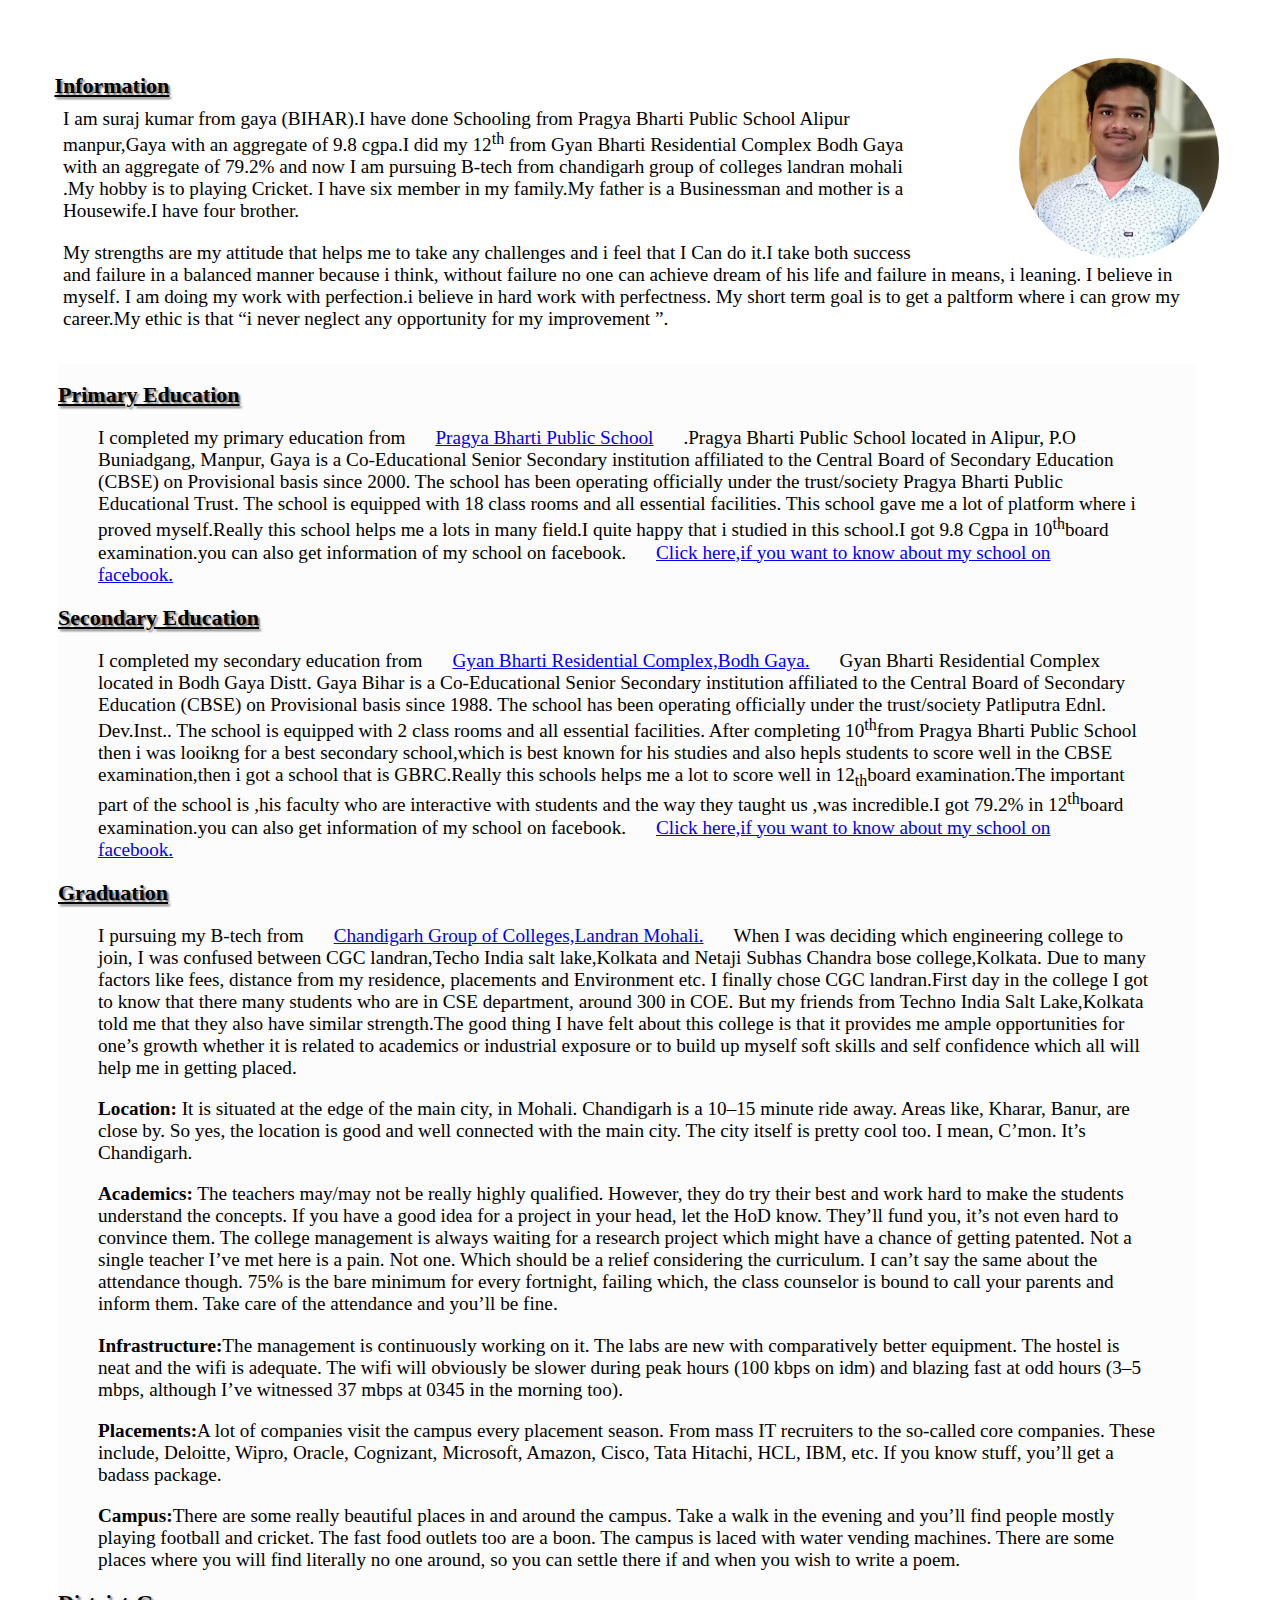
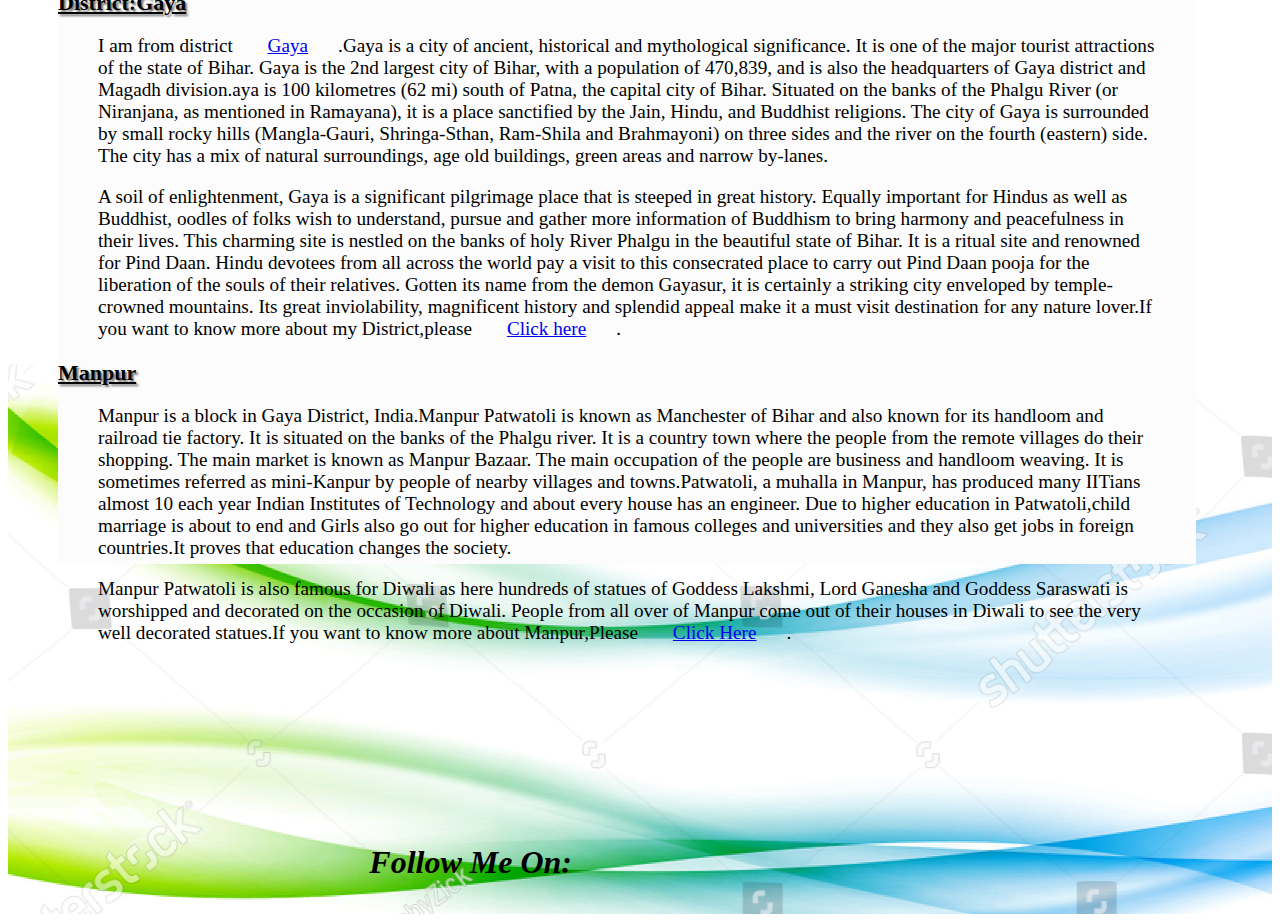
==== About_me/About_me.html @ b501c5bb "lauda lassan" ====
<!DOCTYPE html>
<html>
<head>
	<title>About_Me</title>
	<meta name="viewport" content="width=device-width, initial-sacle=1.0">
	<link rel="stylesheet" href="https://use.fontawesome.com/releases/v5.2.0/css/all.css" integrity="sha384-hWVjflwFxL6sNzntih27bfxkr27PmbbK/iSvJ+a4+0owXq79v+lsFkW54bOGbiDQ" crossorigin="anonymous">
	<link rel="stylesheet" type="text/css" href="style.css">
		
</head>
<body>
	<div id="img"> <img src="../suraj.jpg"></div>
	<div id="main">
        <h2><u>Information</u></h2></div>
	<div id="paragraph">
		<blockquote>
	     I am suraj kumar from gaya (BIHAR).I have done Schooling from Pragya Bharti Public School Alipur  manpur,Gaya with an aggregate of 9.8 cgpa.I did my 12<sup>th</sup> from Gyan Bharti Residential Complex Bodh Gaya with an aggregate of 79.2% and now I am pursuing B-tech from chandigarh group of colleges landran mohali .My hobby is to playing Cricket. I have six member in my family.My father is a Businessman and mother is a Housewife.I have four brother.</blockquote>
     <blockquote>
         My strengths are my attitude that helps me to take any challenges and i feel that I Can do it.I take both success and failure in a balanced manner because i think, without failure no one can achieve dream of his life and failure in means, i leaning. I believe in myself. I am doing my work with perfection.i believe in hard work with perfectness. My short term goal is to get a paltform 
     	where i can grow my career.My ethic is that <q>i never neglect any opportunity for my improvement   </q>.
     </blockquote>
     	</div>
        <div id="content">
        <h2><u>Primary Education</u></h2>
        <blockquote>
            I completed my primary education from<a href="http://pragyabhartipschool.com/">Pragya Bharti Public School</a>.Pragya Bharti Public School located in Alipur, P.O Buniadgang, Manpur, Gaya is a Co-Educational Senior Secondary institution affiliated to the Central Board of Secondary Education (CBSE) on Provisional basis since 2000. The school has been operating officially under the trust/society Pragya Bharti Public Educational Trust. The school is equipped with 18 class rooms and all essential facilities. This school gave me a lot of platform where i proved myself.Really this school helps me a lots in many field.I quite happy that i studied in this school.I got 9.8 Cgpa in 10<sup>th</sup>board examination.you can also get information of my school on facebook.<a href="https://www.facebook.com/pbps2001/">Click here,if you want to know about my school on facebook.</a> 
        </blockquote>
        <h2><u>Secondary Education</u></h2>
        <blockquote>
            I completed my secondary education from<a href="http://www.gyanbhartibodhgaya.com/">Gyan Bharti Residential Complex,Bodh Gaya.</a>Gyan Bharti Residential Complex located in Bodh Gaya Distt. Gaya Bihar is a Co-Educational Senior Secondary institution affiliated to the Central Board of Secondary Education (CBSE) on Provisional basis since 1988. The school has been operating officially under the trust/society Patliputra Ednl. Dev.Inst.. The school is equipped with 2 class rooms and all essential facilities. After completing 10<sup>th</sup>from Pragya Bharti Public School then i was looikng for a best secondary school,which is best known for his studies and also hepls students to score well in the CBSE examination,then i got a school that is GBRC.Really this schools helps me a lot to score well in 12<sub>th</sub>board examination.The
            important part of the school is ,his faculty who are interactive with students and the way they taught us ,was incredible.I got 79.2% in 12<sup>th</sup>board examination.you can also get information of my school on facebook.<a href="https://www.facebook.com/pages/category/Residence/Gyan-Bharti-Residential-Complex-241128202578710/">Click here,if you want to know about my school on facebook.</a>     
        </blockquote>
        <h2><u>Graduation</u></h2>
        <blockquote>
        	I pursuing my B-tech from<a href="https://www.cgc.edu.in/">Chandigarh Group of Colleges,Landran Mohali.</a>When I was deciding which engineering college to join, I was confused between CGC landran,Techo India salt lake,Kolkata and Netaji Subhas Chandra bose college,Kolkata. Due to many factors like fees, distance from my residence, placements and Environment etc. I finally chose CGC landran.First day in the college I got to know that there many students who are in CSE department, around 300 in COE. But my friends from Techno India Salt Lake,Kolkata told me that they also have similar strength.The good thing I have felt about this college is that it provides me ample opportunities for one’s growth whether it is related to academics or industrial exposure or to build up myself soft skills and self confidence which all will help me in getting placed.
           </blockquote>
        <blockquote>
    <strong>Location:</strong> It is situated at the edge of the main city, in Mohali. Chandigarh is a 10–15 minute ride away. Areas like, Kharar, Banur, are close by. So yes, the location is good and well connected with the main city. The city itself is pretty cool too. I mean, C’mon. It’s Chandigarh.</blockquote>

<blockquote>
   <strong>Academics:</strong> The teachers may/may not be really highly qualified. However, they do try their best and work hard to make the students understand the concepts. If you have a good idea for a project in your head, let the HoD know. They’ll fund you, it’s not even hard to convince them. The college management is always waiting for a research project which might have a chance of getting patented. Not a single teacher I’ve met here is a pain. Not one. Which should be a relief considering the curriculum. I can’t say the same about the attendance though. 75% is the bare minimum for every fortnight, failing which, the class counselor is bound to call your parents and inform them. Take care of the attendance and you’ll be fine.   </blockquote>
<blockquote>
   <strong>Infrastructure:</strong>The management is continuously working on it. The labs are new with comparatively better equipment. The hostel is neat and the wifi is adequate. The wifi will obviously be slower during peak hours (100 kbps on idm) and blazing fast at odd hours (3–5 mbps, although I’ve witnessed 37 mbps at 0345 in the morning too).</blockquote>
<blockquote>
   <strong>Placements:</strong>A lot of companies visit the campus every placement season. From mass IT recruiters to the so-called core companies. These include, Deloitte, Wipro, Oracle, Cognizant, Microsoft, Amazon, Cisco, Tata Hitachi, HCL, IBM, etc. If you know stuff, you’ll get a badass package.</blockquote>
<blockquote>
   <strong>Campus:</strong>There are some really beautiful places in and around the campus. Take a walk in the evening and you’ll find people mostly playing football and cricket. The fast food outlets too are a boon. The campus is laced with water vending machines. There are some places where you will find literally no one around, so you can settle there if and when you wish to write a poem.
</blockquote>
<h2><u>District:Gaya</u></h2>
<blockquote>
	I am from district <a href="https://en.wikipedia.org/wiki/Gaya,_India">Gaya</a>.Gaya is a city of ancient, historical and mythological significance. It is one of the major tourist attractions of the state of Bihar. Gaya is the 2nd largest city of Bihar, with a population of 470,839, and is also the headquarters of Gaya district and Magadh division.aya is 100 kilometres (62 mi) south of Patna, the capital city of Bihar. Situated on the banks of the Phalgu River (or Niranjana, as mentioned in Ramayana), it is a place sanctified by the Jain, Hindu, and Buddhist religions. The city of Gaya is surrounded by small rocky hills (Mangla-Gauri, Shringa-Sthan, Ram-Shila and Brahmayoni) on three sides and the river on the fourth (eastern) side. The city has a mix of natural surroundings, age old buildings, green areas and narrow by-lanes.</blockquote>
   <blockquote>A soil of enlightenment, Gaya is a significant pilgrimage place that is steeped in great history. Equally important for Hindus as well as Buddhist, oodles of folks wish to understand, pursue and gather more information of Buddhism to bring harmony and peacefulness in their lives. This charming site is nestled on the banks of holy River Phalgu in the beautiful state of Bihar. It is a ritual site and renowned for Pind Daan. Hindu devotees from all across the world pay a visit to this consecrated place to carry out Pind Daan pooja for the liberation of the souls of their relatives. Gotten its name from the demon Gayasur, it is certainly a striking city enveloped by temple-crowned mountains. Its great inviolability, magnificent history and splendid appeal make it a must visit destination for any nature lover.If you want to know more about my District,please <a href="https://gaya.nic.in/forms/">Click here</a>. 
</blockquote>
<h2><u>Manpur</u></h2>
<blockquote>
	Manpur is a block in Gaya District, India.Manpur Patwatoli is known as Manchester of Bihar and also known for its handloom and railroad tie factory. It is situated on the banks of the Phalgu river. It is a country town where the people from the remote villages do their shopping. The main market is known as Manpur Bazaar. The main occupation of the people are business and handloom weaving. It is sometimes referred as mini-Kanpur by people of nearby villages and towns.Patwatoli, a muhalla in Manpur, has produced many IITians almost 10 each year Indian Institutes of Technology and about every house has an engineer. Due to higher education in Patwatoli,child marriage is about to end and Girls also go out for higher education in famous colleges and universities and they also get jobs in foreign countries.It proves that education changes the society.
</blockquote>
	<blockquote>
	 Manpur Patwatoli is also famous for Diwali as here hundreds of statues of Goddess Lakshmi, Lord Ganesha and Goddess Saraswati is worshipped and decorated on the occasion of Diwali. People from all over of Manpur come out of their houses in Diwali to see the very well decorated statues.If you want to know more about Manpur,Please 
	<a href="https://en.wikipedia.org/wiki/Manpur,_Bihar">Click Here</a>.
</blockquote>
         </div>
     	<div id=footer> 
     		<div class="click">
     	   		<i><b>Follow Me On:</b></i>
     		<a href="https://www.facebook.com/profile.php?id=100008768207787&ref=bookmarks"><i class="fab fa-facebook-square fa-2x"></i></a>
     		<a href="https://www.instagram.com/surajkr0404/"><i class="fab fa-instagram fa-2x"></i></a>
     		<a href="https://www.linkedin.com/in/suraj-kumar-54245816b/"><i class="fab fa-linkedin-in fa-2x"></i></a>
     		<a href="https://twitter.com/SurajKu86301911"><i class="fab fa-twitter fa-2x"></i></a>
     	</div>
     </div>


</body>
</html>
---- About_me/style.css ----
#img
{
  height: 200px;
  width: 200px;
  margin:50px 0px 0px 100px;
  width: 20%;
  float: right;
}
		img{
			width: 200px;
			height: 200px;
			border-radius: 100%;
         
       		}

     	#main

      {   
      	float: right;
      	width: 70%;
      	height: 100px;
      }
      #main h2
      {
      	padding: 20px;
      	margin:45px 0px 0px 0px;
      	 font-size: 22px;
	        text-shadow: 2px 2px 2px #727272;
      }
	
		#paragraph
		{  

			padding: 15px;
			font-size: 1.2em;
		
			}
			#content
			{
  				  height: 1800px;
   				margin-left: 50px;
  				float: left;
 				width: 90%;
 				 background-color: #fcfcfc;
 				 font-size: 1.2em;

			}

	    #content h2
         {
           
              font-size: 22px;
	        text-shadow: 2px 2px 2px #727272;
             }

			#footer
			{
		     background :url('../10.jpg') ;
				width: 100%;
				height: 550px;
				margin-top: 1600px;
                  
			}
			a{
				padding: 30px;
			}
			.click
			{
			  float: right;
			  margin:280px 460px 0px 0px;
			  padding-left: 20px;

			}
			.click a:hover 
			{
                   color: green;
                   transition: all 0.8s;
			    	text-decoration: underline;
			}
			.click i
			{
				font-size: 2em;
			}
@media only screen and (max-width: 1150px)
{
	#img
{
  height: 200px;
  width: 200px;
  margin:50px 0px 0px 80px;
  width: 20%;
  float: right;
}
		img{
			width: 200px;
			height: 200px;         
       		}

     	#main

      {   
      	float: right;
      	width: 65%;
      	height: 10px;
      }
      #main h2
      {
      	padding: 5px;
      	margin:5px 0px 0px 0px;
      	 font-size: 18px;
      }
	
		#paragraph
		{  

			padding: 18px;
			font-size: 1.2em;
		width: 92%;
			}
			#content
			{
  				  height: 1800px;
 				 font-size: 1.1em;

			}

	    #content h2
         {
           
              font-size: 16px;
             }

			#footer
			{
		     background :url('../10.jpg') ;
				width: 100%;
				height: 350px;
				margin-top: 1780px;
                  
			}
			a{
				padding: 15px;
			}
			.click
			{
			  float: right;
			  margin:280px 370px 0px 0px;
			  padding-left: 25px;

		}
		.click i
		{
			font-size: 1.2em;
		}

}
@media only screen and (max-width: 1024px)
{
	#img
{
  height: 180px;
  width: 180px;
  margin:50px 0px 0px 80px;
  width: 20%;
  float: right;
}
		img{
			width: 180px;
			height: 180px;         
       		}

     	#main

      {   
      	float: right;
      	width: 65%;
      	height: 10px;
      }
      #main h2
      {
      	padding: 5px;
      	margin:5px 0px 0px 0px;
      	 font-size: 18px;
      }
	
		#paragraph
		{  

			padding: 18px;
			font-size: 1.2em;
		width: 80%;
			}
			#content
			{
  				  height: 1800px;
 				 font-size: 1.1em;

			}

	    #content h2
         {
           
              font-size: 16px;
             }

			#footer
			{
		     background :url('../10.jpg') ;
				width: 100%;
				height: 400px;
				margin-top: 1780px;
                  
			}
			a{
				padding: 15px;
			}
			.click
			{
			  float: right;
			  margin:320px 350px 0px 0px;
			  padding-left: 25px;

		}
		.click i
		{
			font-size: 1.2em;
		}

}
@media only screen and (max-width: 900px)
{
	#img
{
  height: 160px;
  width: 160px;
  margin:50px 0px 0px 80px;
  width: 20%;
  float: right;
}
		img{
			width: 160px;
			height: 160px;         
       		}

     	#main

      {   
      	float: right;
      	width: 65%;
      	height: 10px;
      }
      #main h2
      {
      	padding: 5px;
      	margin:5px 0px 0px 0px;
      	 font-size: 18px;
      }
	
		#paragraph
		{  

			padding: 18px;
			font-size: 1.2em;
		width: 80%;
			}
			#content
			{
  				  height: 2000px;
 				 font-size: 1.1em;

			}

	    #content h2
         {
           
              font-size: 16px;
             }

			#footer
			{
		     background :url('../10.jpg') ;
				width: 100%;
				height: 400px;
				margin-top: 2000px;
                  
			}
			a{
				padding: 15px;
			}
			.click
			{
			  float: right;
			  margin:350px 300px 0px 0px;
			  padding-left: 25px;

		}
		.click i
		{
			font-size: 1.2em;
		}
	}

@media only screen and (max-width: 800px)
{
	#img
{
  height: 150px;
  width: 150px;
  margin:50px 0px 0px 80px;
  width: 20%;
  float: right;
}
		img{
			width: 150px;
			height: 150px;         
       		}

     	#main

      {   
      	float: right;
      	width: 65%;
      	height: 10px;
      }
      #main h2
      {
      	padding: 5px;
      	margin:5px 0px 0px 0px;
      	 font-size: 18px;
      }
	
		#paragraph
		{  

			padding: 18px;
			font-size: 1.2em;
		width: 80%;
			}
			#content
			{
  				  height: 1800px;
 				 font-size: 1.1em;

			}

	    #content h2
         {
           
              font-size: 16px;
             }

			#footer
			{
		     background :url('../10.jpg') ;
				width: 100%;
				height: 500px;
				margin-top: 2300px;
                  
			}
			a{
				padding: 15px;
			}
			.click
			{
			  float: right;
			  margin:350px 300px 0px 0px;
			  padding-left: 25px;

		}
		.click i
		{
			font-size: 1.2em;
		}

}
@media only screen and (max-width: 600px)
{
	#img
{
  height: 80px;
  width: 80px;
  margin:40px 0px 0px 100px;
  width: 20%;
  float: right;
}
		img{
			width: 80px;
			height: 80px;
	       		}

     	#main

      {   
      	float: right;
      	width: 50%;
      	height: 10px;
      }
      #main h2
      {
      	padding: 2px;
      	margin:1px 0px 0px 0px;
      	 font-size: 16px;
      }
	
		#paragraph
		{  

			padding: 5px;
			font-size: 16px;
			width: 80%;
		
			}
			#content
			{
  				  height: 1800px;
 				 font-size: 1em;

			}

	    #content h2
         {
           
              font-size: 16px;
             }

			#footer
			{
		     background :url('../10.jpg') ;
				width: 100%;
				height: 220px;
				margin-top: 4250px;
                  
			}
			a{
				padding: 10px;
			}
			.click
			{
			  float: right;
			  margin:180px 60px 0px 0px;
			  padding-left: 10px;

			}
			.click i
			{
				font-size: 1em;
			}
}
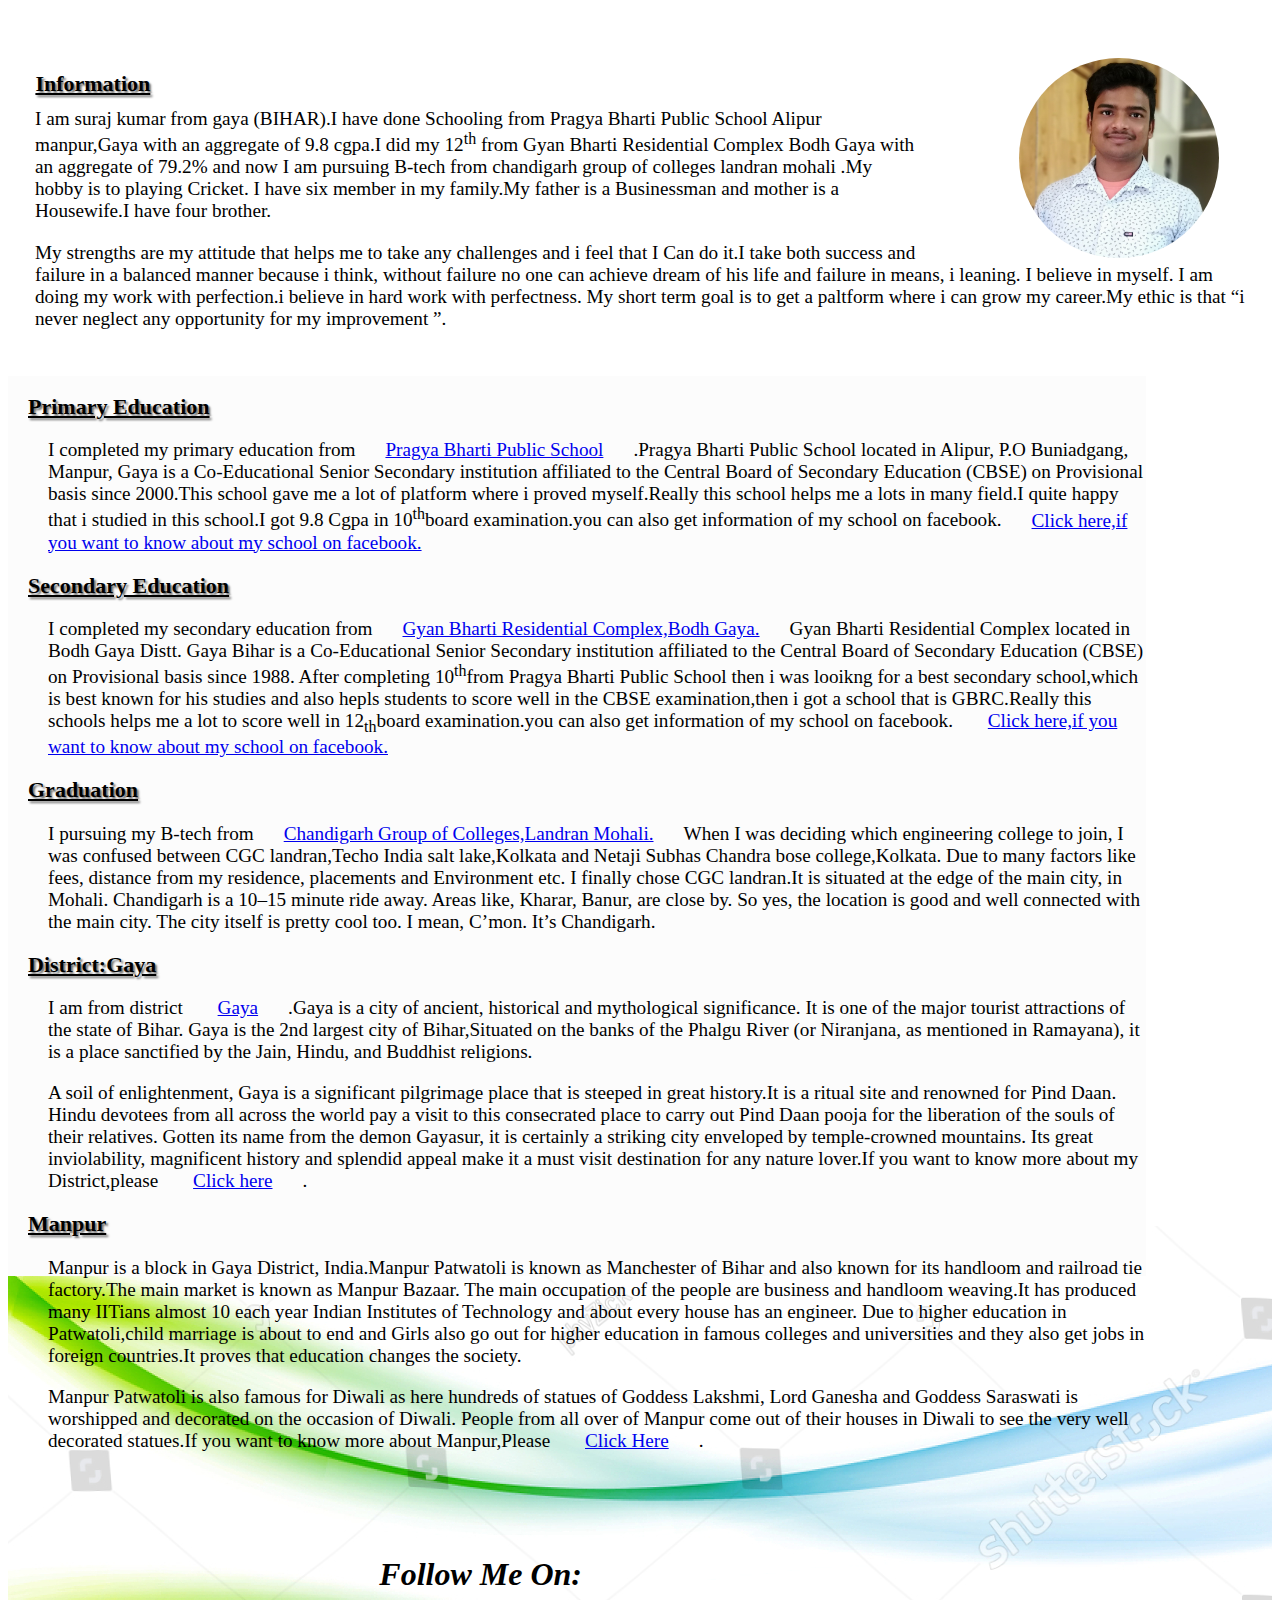
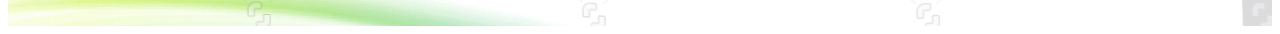
==== commit b30e2e61: "again change" ====
--- a/About_me/About_me.html
+++ b/About_me/About_me.html
@@ -12,52 +12,41 @@
 	<div id="main">
         <h2><u>Information</u></h2></div>
 	<div id="paragraph">
-		<blockquote>
-	     I am suraj kumar from gaya (BIHAR).I have done Schooling from Pragya Bharti Public School Alipur  manpur,Gaya with an aggregate of 9.8 cgpa.I did my 12<sup>th</sup> from Gyan Bharti Residential Complex Bodh Gaya with an aggregate of 79.2% and now I am pursuing B-tech from chandigarh group of colleges landran mohali .My hobby is to playing Cricket. I have six member in my family.My father is a Businessman and mother is a Housewife.I have four brother.</blockquote>
-     <blockquote>
+		<p>
+	     I am suraj kumar from gaya (BIHAR).I have done Schooling from Pragya Bharti Public School Alipur  manpur,Gaya with an aggregate of 9.8 cgpa.I did my 12<sup>th</sup> from Gyan Bharti Residential Complex Bodh Gaya with an aggregate of 79.2% and now I am pursuing B-tech from chandigarh group of colleges landran mohali .My hobby is to playing Cricket. I have six member in my family.My father is a Businessman and mother is a Housewife.I have four brother.</p>
+     <p>
          My strengths are my attitude that helps me to take any challenges and i feel that I Can do it.I take both success and failure in a balanced manner because i think, without failure no one can achieve dream of his life and failure in means, i leaning. I believe in myself. I am doing my work with perfection.i believe in hard work with perfectness. My short term goal is to get a paltform 
      	where i can grow my career.My ethic is that <q>i never neglect any opportunity for my improvement   </q>.
-     </blockquote>
+     </p>
      	</div>
         <div id="content">
         <h2><u>Primary Education</u></h2>
-        <blockquote>
-            I completed my primary education from<a href="http://pragyabhartipschool.com/">Pragya Bharti Public School</a>.Pragya Bharti Public School located in Alipur, P.O Buniadgang, Manpur, Gaya is a Co-Educational Senior Secondary institution affiliated to the Central Board of Secondary Education (CBSE) on Provisional basis since 2000. The school has been operating officially under the trust/society Pragya Bharti Public Educational Trust. The school is equipped with 18 class rooms and all essential facilities. This school gave me a lot of platform where i proved myself.Really this school helps me a lots in many field.I quite happy that i studied in this school.I got 9.8 Cgpa in 10<sup>th</sup>board examination.you can also get information of my school on facebook.<a href="https://www.facebook.com/pbps2001/">Click here,if you want to know about my school on facebook.</a> 
-        </blockquote>
+        <p>
+            I completed my primary education from<a href="http://pragyabhartipschool.com/">Pragya Bharti Public School</a>.Pragya Bharti Public School located in Alipur, P.O Buniadgang, Manpur, Gaya is a Co-Educational Senior Secondary institution affiliated to the Central Board of Secondary Education (CBSE) on Provisional basis since 2000.This school gave me a lot of platform where i proved myself.Really this school helps me a lots in many field.I quite happy that i studied in this school.I got 9.8 Cgpa in 10<sup>th</sup>board examination.you can also get information of my school on facebook.<a href="https://www.facebook.com/pbps2001/">Click here,if you want to know about my school on facebook.</a> 
+        </p>
         <h2><u>Secondary Education</u></h2>
-        <blockquote>
-            I completed my secondary education from<a href="http://www.gyanbhartibodhgaya.com/">Gyan Bharti Residential Complex,Bodh Gaya.</a>Gyan Bharti Residential Complex located in Bodh Gaya Distt. Gaya Bihar is a Co-Educational Senior Secondary institution affiliated to the Central Board of Secondary Education (CBSE) on Provisional basis since 1988. The school has been operating officially under the trust/society Patliputra Ednl. Dev.Inst.. The school is equipped with 2 class rooms and all essential facilities. After completing 10<sup>th</sup>from Pragya Bharti Public School then i was looikng for a best secondary school,which is best known for his studies and also hepls students to score well in the CBSE examination,then i got a school that is GBRC.Really this schools helps me a lot to score well in 12<sub>th</sub>board examination.The
-            important part of the school is ,his faculty who are interactive with students and the way they taught us ,was incredible.I got 79.2% in 12<sup>th</sup>board examination.you can also get information of my school on facebook.<a href="https://www.facebook.com/pages/category/Residence/Gyan-Bharti-Residential-Complex-241128202578710/">Click here,if you want to know about my school on facebook.</a>     
-        </blockquote>
+        <p>
+            I completed my secondary education from<a href="http://www.gyanbhartibodhgaya.com/">Gyan Bharti Residential Complex,Bodh Gaya.</a>Gyan Bharti Residential Complex located in Bodh Gaya Distt. Gaya Bihar is a Co-Educational Senior Secondary institution affiliated to the Central Board of Secondary Education (CBSE) on Provisional basis since 1988. After completing 10<sup>th</sup>from Pragya Bharti Public School then i was looikng for a best secondary school,which is best known for his studies and also hepls students to score well in the CBSE examination,then i got a school that is GBRC.Really this schools helps me a lot to score well in 12<sub>th</sub>board examination.you can also get information of my school on facebook.
+<a href="https://www.facebook.com/pages/category/Residence/Gyan-Bharti-Residential-Complex-241128202578710/">Click here,if you want to know about my school on facebook.</a>     
+        </p>
         <h2><u>Graduation</u></h2>
-        <blockquote>
-        	I pursuing my B-tech from<a href="https://www.cgc.edu.in/">Chandigarh Group of Colleges,Landran Mohali.</a>When I was deciding which engineering college to join, I was confused between CGC landran,Techo India salt lake,Kolkata and Netaji Subhas Chandra bose college,Kolkata. Due to many factors like fees, distance from my residence, placements and Environment etc. I finally chose CGC landran.First day in the college I got to know that there many students who are in CSE department, around 300 in COE. But my friends from Techno India Salt Lake,Kolkata told me that they also have similar strength.The good thing I have felt about this college is that it provides me ample opportunities for one’s growth whether it is related to academics or industrial exposure or to build up myself soft skills and self confidence which all will help me in getting placed.
-           </blockquote>
-        <blockquote>
-    <strong>Location:</strong> It is situated at the edge of the main city, in Mohali. Chandigarh is a 10–15 minute ride away. Areas like, Kharar, Banur, are close by. So yes, the location is good and well connected with the main city. The city itself is pretty cool too. I mean, C’mon. It’s Chandigarh.</blockquote>
-
-<blockquote>
-   <strong>Academics:</strong> The teachers may/may not be really highly qualified. However, they do try their best and work hard to make the students understand the concepts. If you have a good idea for a project in your head, let the HoD know. They’ll fund you, it’s not even hard to convince them. The college management is always waiting for a research project which might have a chance of getting patented. Not a single teacher I’ve met here is a pain. Not one. Which should be a relief considering the curriculum. I can’t say the same about the attendance though. 75% is the bare minimum for every fortnight, failing which, the class counselor is bound to call your parents and inform them. Take care of the attendance and you’ll be fine.   </blockquote>
-<blockquote>
-   <strong>Infrastructure:</strong>The management is continuously working on it. The labs are new with comparatively better equipment. The hostel is neat and the wifi is adequate. The wifi will obviously be slower during peak hours (100 kbps on idm) and blazing fast at odd hours (3–5 mbps, although I’ve witnessed 37 mbps at 0345 in the morning too).</blockquote>
-<blockquote>
-   <strong>Placements:</strong>A lot of companies visit the campus every placement season. From mass IT recruiters to the so-called core companies. These include, Deloitte, Wipro, Oracle, Cognizant, Microsoft, Amazon, Cisco, Tata Hitachi, HCL, IBM, etc. If you know stuff, you’ll get a badass package.</blockquote>
-<blockquote>
-   <strong>Campus:</strong>There are some really beautiful places in and around the campus. Take a walk in the evening and you’ll find people mostly playing football and cricket. The fast food outlets too are a boon. The campus is laced with water vending machines. There are some places where you will find literally no one around, so you can settle there if and when you wish to write a poem.
-</blockquote>
+        <p>
+        	I pursuing my B-tech from<a href="https://www.cgc.edu.in/">Chandigarh Group of Colleges,Landran Mohali.</a>When I was deciding which engineering college to join, I was confused between CGC landran,Techo India salt lake,Kolkata and Netaji Subhas Chandra bose college,Kolkata. Due to many factors like fees, distance from my residence, placements and Environment etc. I finally chose CGC landran.It is situated at the edge of the main city, in Mohali. Chandigarh is a 10–15 minute ride away. Areas like, Kharar, Banur, are close by. So yes, the location is good and well connected with the main city. The city itself is pretty cool too. I mean, C’mon. It’s Chandigarh.</p>  
 <h2><u>District:Gaya</u></h2>
-<blockquote>
-	I am from district <a href="https://en.wikipedia.org/wiki/Gaya,_India">Gaya</a>.Gaya is a city of ancient, historical and mythological significance. It is one of the major tourist attractions of the state of Bihar. Gaya is the 2nd largest city of Bihar, with a population of 470,839, and is also the headquarters of Gaya district and Magadh division.aya is 100 kilometres (62 mi) south of Patna, the capital city of Bihar. Situated on the banks of the Phalgu River (or Niranjana, as mentioned in Ramayana), it is a place sanctified by the Jain, Hindu, and Buddhist religions. The city of Gaya is surrounded by small rocky hills (Mangla-Gauri, Shringa-Sthan, Ram-Shila and Brahmayoni) on three sides and the river on the fourth (eastern) side. The city has a mix of natural surroundings, age old buildings, green areas and narrow by-lanes.</blockquote>
-   <blockquote>A soil of enlightenment, Gaya is a significant pilgrimage place that is steeped in great history. Equally important for Hindus as well as Buddhist, oodles of folks wish to understand, pursue and gather more information of Buddhism to bring harmony and peacefulness in their lives. This charming site is nestled on the banks of holy River Phalgu in the beautiful state of Bihar. It is a ritual site and renowned for Pind Daan. Hindu devotees from all across the world pay a visit to this consecrated place to carry out Pind Daan pooja for the liberation of the souls of their relatives. Gotten its name from the demon Gayasur, it is certainly a striking city enveloped by temple-crowned mountains. Its great inviolability, magnificent history and splendid appeal make it a must visit destination for any nature lover.If you want to know more about my District,please <a href="https://gaya.nic.in/forms/">Click here</a>. 
-</blockquote>
+<p>
+	I am from district <a href="https://en.wikipedia.org/wiki/Gaya,_India">Gaya</a>.Gaya is a city of ancient, historical and mythological significance. It is one of the major tourist attractions of the state of Bihar. Gaya is the 2nd largest city of Bihar,Situated on the banks of the Phalgu River (or Niranjana, as mentioned in Ramayana), it is a place sanctified by the Jain, Hindu, and Buddhist religions.
+ </p>
+   <p>
+    A soil of enlightenment, Gaya is a significant pilgrimage place that is steeped in great history.It is a ritual site and renowned for Pind Daan. Hindu devotees from all across the world pay a visit to this consecrated place to carry out Pind Daan pooja for the liberation of the souls of their relatives. Gotten its name from the demon Gayasur, it is certainly a striking city enveloped by temple-crowned mountains. Its great inviolability, magnificent history and splendid appeal make it a must visit destination for any nature lover.If you want to know more about my District,please <a href="https://gaya.nic.in/forms/">Click here</a>. 
+</p>
 <h2><u>Manpur</u></h2>
-<blockquote>
-	Manpur is a block in Gaya District, India.Manpur Patwatoli is known as Manchester of Bihar and also known for its handloom and railroad tie factory. It is situated on the banks of the Phalgu river. It is a country town where the people from the remote villages do their shopping. The main market is known as Manpur Bazaar. The main occupation of the people are business and handloom weaving. It is sometimes referred as mini-Kanpur by people of nearby villages and towns.Patwatoli, a muhalla in Manpur, has produced many IITians almost 10 each year Indian Institutes of Technology and about every house has an engineer. Due to higher education in Patwatoli,child marriage is about to end and Girls also go out for higher education in famous colleges and universities and they also get jobs in foreign countries.It proves that education changes the society.
-</blockquote>
-	<blockquote>
+<p>
+	Manpur is a block in Gaya District, India.Manpur Patwatoli is known as Manchester of Bihar and also known for its handloom and railroad tie factory.The main market is known as Manpur Bazaar. The main occupation of the people are business and handloom weaving.It has produced many IITians almost 10 each year Indian Institutes of Technology and about every house has an engineer. Due to higher education in Patwatoli,child marriage is about to end and Girls also go out for higher education in famous colleges and universities and they also get jobs in foreign countries.It proves that education changes the society.
+</p>
+	<p>
 	 Manpur Patwatoli is also famous for Diwali as here hundreds of statues of Goddess Lakshmi, Lord Ganesha and Goddess Saraswati is worshipped and decorated on the occasion of Diwali. People from all over of Manpur come out of their houses in Diwali to see the very well decorated statues.If you want to know more about Manpur,Please 
 	<a href="https://en.wikipedia.org/wiki/Manpur,_Bihar">Click Here</a>.
-</blockquote>
+</p>
          </div>
      	<div id=footer> 
      		<div class="click">
--- a/About_me/style.css
+++ b/About_me/style.css
@@ -13,8 +13,7 @@
          
        		}
 
-     	#main
-
+    #main
       {   
       	float: right;
       	width: 70%;
@@ -22,23 +21,22 @@
       }
       #main h2
       {
-      	padding: 20px;
-      	margin:45px 0px 0px 0px;
-      	 font-size: 22px;
-	        text-shadow: 2px 2px 2px #727272;
-      }
-	
-		#paragraph
-		{  
-
-			padding: 15px;
-			font-size: 1.2em;
-		
-			}
-			#content
-			{
-  				  height: 1800px;
-   				margin-left: 50px;
+      	padding: 1px;
+      	margin:62px 0px 0px 0px;
+      	font-size: 22px;
+	    text-shadow: 2px 2px 2px #727272;
+      }
+	
+		#paragraph
+		{  
+
+			padding: 27px;
+			font-size: 1.2em;	
+			}
+
+			#content
+			{
+  				  height: 900px;
   				float: left;
  				width: 90%;
  				 background-color: #fcfcfc;
@@ -48,17 +46,20 @@
 
 	    #content h2
          {
-           
+              margin-left: 20px;
               font-size: 22px;
 	        text-shadow: 2px 2px 2px #727272;
              }
-
-			#footer
-			{
-		     background :url('../10.jpg') ;
-				width: 100%;
-				height: 550px;
-				margin-top: 1600px;
+              #content p
+              {
+               margin-left: 40px;
+              }
+			#footer
+			{
+		     background :url('../10.jpg') ;
+				width: 100%;
+				height: 400px;
+				margin-top: 850px;
                   
 			}
 			a{
@@ -67,7 +68,7 @@
 			.click
 			{
 			  float: right;
-			  margin:280px 460px 0px 0px;
+			  margin:280px 450px 0px 0px;
 			  padding-left: 20px;
 
 			}
@@ -119,23 +120,26 @@
 			}
 			#content
 			{
-  				  height: 1800px;
+  				  height: 900px;
  				 font-size: 1.1em;
 
 			}
 
 	    #content h2
          {
-           
+            margin-left: 15px;
               font-size: 16px;
              }
-
+    #content p
+    {
+    	margin-left: 30px;
+    }
 			#footer
 			{
 		     background :url('../10.jpg') ;
 				width: 100%;
 				height: 350px;
-				margin-top: 1780px;
+				margin-top: 800px;
                   
 			}
 			a{
@@ -144,13 +148,13 @@
 			.click
 			{
 			  float: right;
-			  margin:280px 370px 0px 0px;
+			  margin:220px 370px 0px 0px;
 			  padding-left: 25px;
 
 		}
 		.click i
 		{
-			font-size: 1.2em;
+			font-size: 1.8em;
 		}
 
 }
@@ -192,23 +196,28 @@
 			}
 			#content
 			{
-  				  height: 1800px;
+				width: 100%;
+  				  height: 800px;
  				 font-size: 1.1em;
 
 			}
 
 	    #content h2
-         {
-           
+         { 
+           margin-left: 12px;
               font-size: 16px;
              }
+         #content p
+        {
+    	margin-left: 25px;
+         }
 
 			#footer
 			{
 		     background :url('../10.jpg') ;
 				width: 100%;
 				height: 400px;
-				margin-top: 1780px;
+				margin-top: 800px;
                   
 			}
 			a{
@@ -223,7 +232,7 @@
 		}
 		.click i
 		{
-			font-size: 1.2em;
+			font-size: 1.8em;
 		}
 
 }
@@ -265,23 +274,27 @@
 			}
 			#content
 			{
-  				  height: 2000px;
+  				  height: 850px;
  				 font-size: 1.1em;
+ 				 width: 100%;
 
 			}
 
 	    #content h2
          {
-           
+           margin-left: 10px;
               font-size: 16px;
              }
-
+    #content p
+    {
+    	margin-left: 20px;
+    }
 			#footer
 			{
 		     background :url('../10.jpg') ;
 				width: 100%;
 				height: 400px;
-				margin-top: 2000px;
+				margin-top: 850px;
                   
 			}
 			a{
@@ -296,7 +309,7 @@
 		}
 		.click i
 		{
-			font-size: 1.2em;
+			font-size: 1.6em;
 		}
 	}
 
@@ -337,24 +350,27 @@
 		width: 80%;
 			}
 			#content
-			{
-  				  height: 1800px;
+			{  width: 100%;
+  				  height: 1050px;
  				 font-size: 1.1em;
 
 			}
 
 	    #content h2
          {
-           
+           margin-left: 10px;
               font-size: 16px;
              }
-
-			#footer
-			{
-		     background :url('../10.jpg') ;
-				width: 100%;
-				height: 500px;
-				margin-top: 2300px;
+#content p
+    {
+    	margin-left: 15px;
+    }
+			#footer
+			{
+		     background :url('../10.jpg') ;
+				width: 100%;
+				height: 300px;
+				margin-top: 1050px;
                   
 			}
 			a{
@@ -363,33 +379,32 @@
 			.click
 			{
 			  float: right;
-			  margin:350px 300px 0px 0px;
+			  margin:250px 250px 0px 0px;
 			  padding-left: 25px;
 
 		}
 		.click i
 		{
-			font-size: 1.2em;
+			font-size: 1.6em;
 		}
 
 }
 @media only screen and (max-width: 600px)
 {
-	#img
-{
-  height: 80px;
-  width: 80px;
-  margin:40px 0px 0px 100px;
-  width: 20%;
-  float: right;
-}
-		img{
-			width: 80px;
-			height: 80px;
+#img
+{
+  height: 90px;
+  width: 90px;
+  margin:20px 5px 0px 100px;
+  width: 20%;
+  float: right;
+}
+		img{
+			width: 85px;
+			height: 85px;
 	       		}
 
      	#main
-
       {   
       	float: right;
       	width: 50%;
@@ -397,38 +412,45 @@
       }
       #main h2
       {
-      	padding: 2px;
+      	padding: 1px;
       	margin:1px 0px 0px 0px;
       	 font-size: 16px;
       }
 	
 		#paragraph
 		{  
-
+             
 			padding: 5px;
 			font-size: 16px;
-			width: 80%;
+			width: 100%;
 		
 			}
 			#content
-			{
-  				  height: 1800px;
+			{ 
+				width: 100%;
+  				  height: 1080px;
+  				  float: left;
  				 font-size: 1em;
-
+               padding: 0px;
+               margin: 0px;
 			}
 
 	    #content h2
          {
-           
+            margin-left: 5px;
               font-size: 16px;
              }
-
-			#footer
-			{
-		     background :url('../10.jpg') ;
-				width: 100%;
-				height: 220px;
-				margin-top: 4250px;
+             #content p
+    {
+    	margin-left: 1px;
+    }
+
+			#footer
+			{
+		     background :url('../10.jpg') ;
+				width: 100%;
+				height: 210px;
+				margin-top: 1100px;
                   
 			}
 			a{
@@ -437,13 +459,92 @@
 			.click
 			{
 			  float: right;
+			  margin:180px 80px 0px 0px;
+			  padding-left: 10px;
+
+			}
+			.click i
+			{
+				font-size: 1.6em;
+			}
+}	
+@media only screen and (max-width: 450px)
+{
+#img
+{
+  height: 90px;
+  width: 90px;
+  margin:20px 5px 0px 100px;
+  width: 20%;
+  float: right;
+}
+		img{
+			width: 85px;
+			height: 85px;
+	       		}
+
+     	#main
+      {   
+      	float: right;
+      	width: 50%;
+      	height: 10px;
+      }
+      #main h2
+      {
+      	padding: 1px;
+      	margin:1px 0px 0px 0px;
+      	 font-size: 16px;
+      }
+	
+		#paragraph
+		{  
+             
+			padding: 5px;
+			font-size: 16px;
+			width: 100%;
+		
+			}
+			#content
+			{ 
+				width: 100%;
+  				  height: 1470px;
+  				  float: left;
+ 				 font-size: 1em;
+               padding: 0px;
+               margin: 0px;
+			}
+
+	    #content h2
+         {
+            margin-left: 5px;
+              font-size: 16px;
+             }
+             #content p
+    {
+    	margin-left: 1px;
+    }
+
+			#footer
+			{
+		     background :url('../10.jpg') ;
+				width: 100%;
+				height: 210px;
+				margin-top: 1580px;
+                  
+			}
+			a{
+				padding: 8px;
+			}
+			.click
+			{
+			  float: right;
 			  margin:180px 60px 0px 0px;
-			  padding-left: 10px;
+			  padding-left: 5px;
 
 			}
 			.click i
 			{
-				font-size: 1em;
-			}
-}			
+				font-size: 1.2em;
+			}
+}					
 			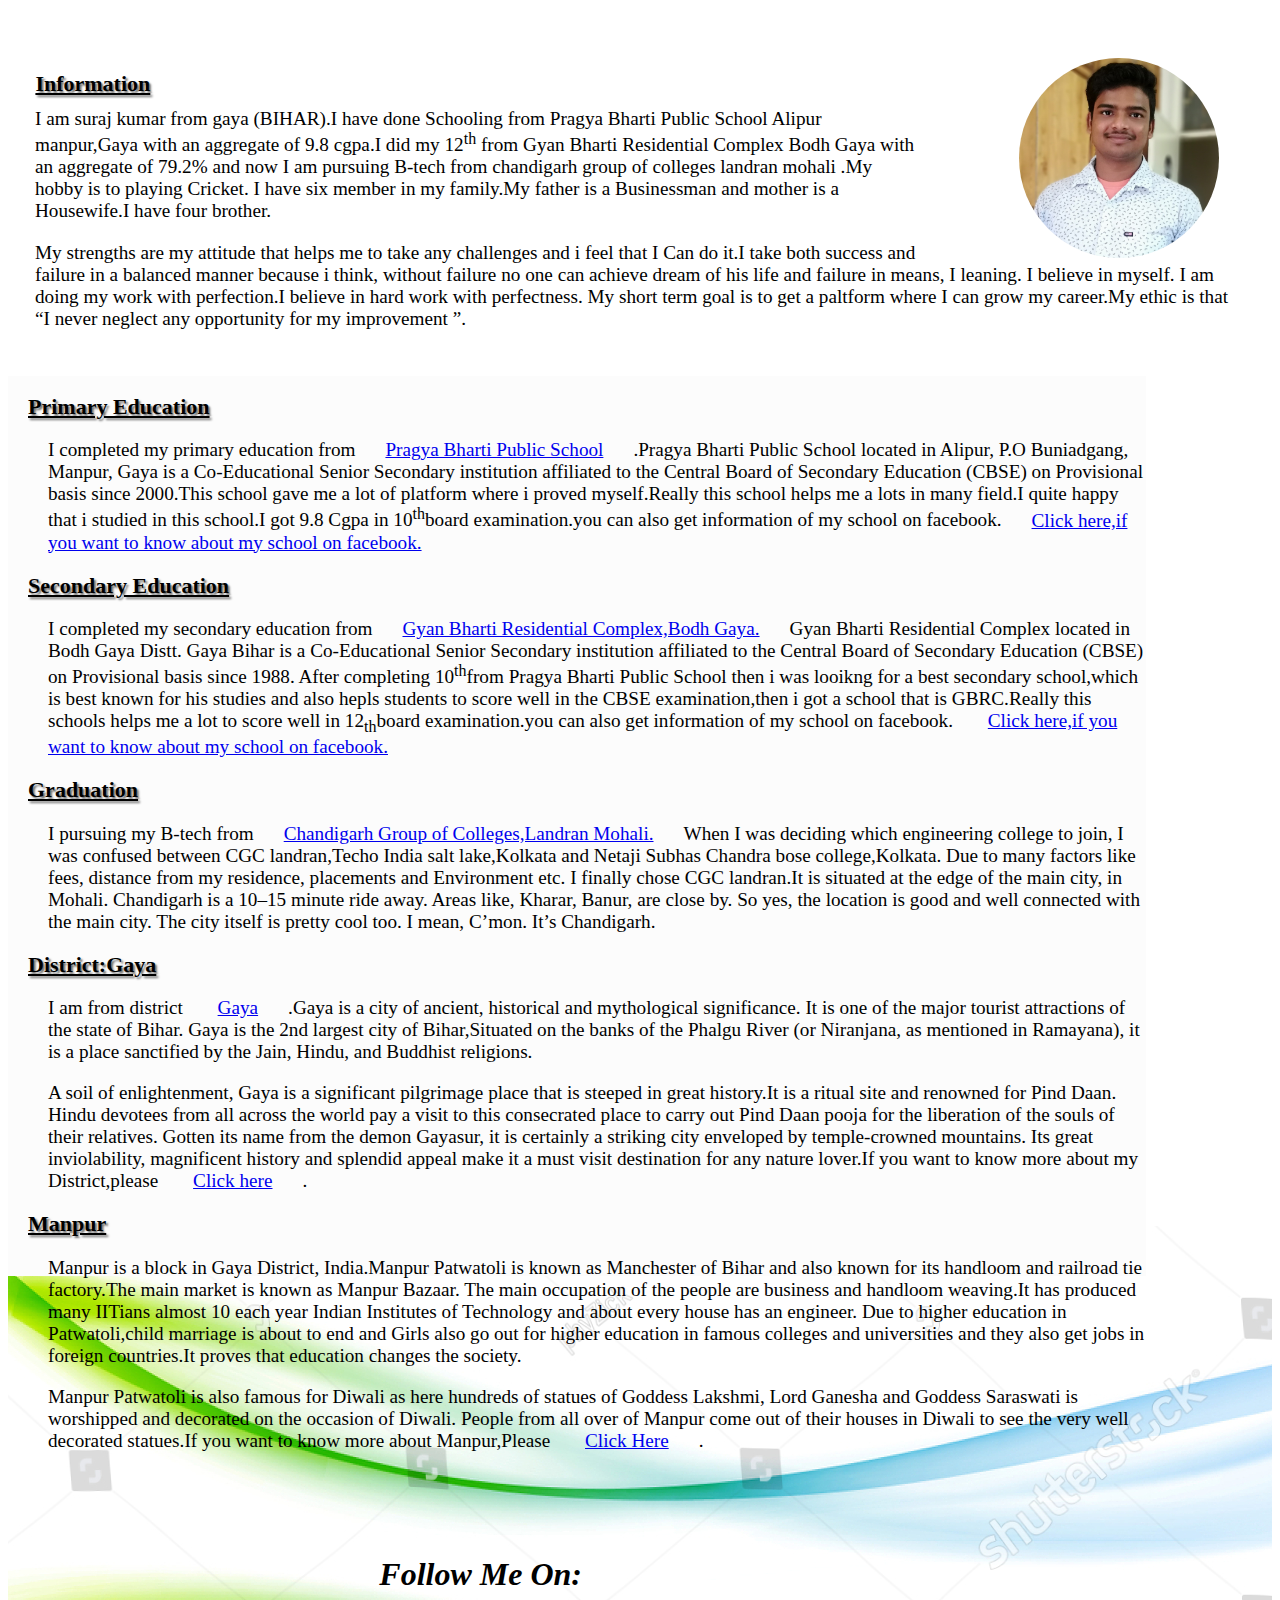
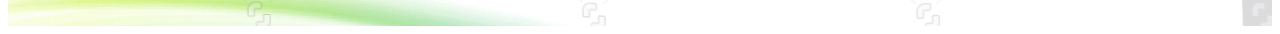
==== commit 75b2ff5f: "again changing" ====
--- a/About_me/About_me.html
+++ b/About_me/About_me.html
@@ -15,8 +15,8 @@
 		<p>
 	     I am suraj kumar from gaya (BIHAR).I have done Schooling from Pragya Bharti Public School Alipur  manpur,Gaya with an aggregate of 9.8 cgpa.I did my 12<sup>th</sup> from Gyan Bharti Residential Complex Bodh Gaya with an aggregate of 79.2% and now I am pursuing B-tech from chandigarh group of colleges landran mohali .My hobby is to playing Cricket. I have six member in my family.My father is a Businessman and mother is a Housewife.I have four brother.</p>
      <p>
-         My strengths are my attitude that helps me to take any challenges and i feel that I Can do it.I take both success and failure in a balanced manner because i think, without failure no one can achieve dream of his life and failure in means, i leaning. I believe in myself. I am doing my work with perfection.i believe in hard work with perfectness. My short term goal is to get a paltform 
-     	where i can grow my career.My ethic is that <q>i never neglect any opportunity for my improvement   </q>.
+         My strengths are my attitude that helps me to take any challenges and i feel that I Can do it.I take both success and failure in a balanced manner because i think, without failure no one can achieve dream of his life and failure in means, I leaning. I believe in myself. I am doing my work with perfection.I believe in hard work with perfectness. My short term goal is to get a paltform 
+     	where I can grow my career.My ethic is that <q>I never neglect any opportunity for my improvement   </q>.
      </p>
      	</div>
         <div id="content">
--- a/About_me/style.css
+++ b/About_me/style.css
@@ -346,12 +346,12 @@
 		{  
 
 			padding: 18px;
-			font-size: 1.2em;
+			font-size: 1em;
 		width: 80%;
 			}
 			#content
 			{  width: 100%;
-  				  height: 1050px;
+  				  height: 1120px;
  				 font-size: 1.1em;
 
 			}
@@ -370,7 +370,7 @@
 		     background :url('../10.jpg') ;
 				width: 100%;
 				height: 300px;
-				margin-top: 1050px;
+				margin-top: 1120px;
                   
 			}
 			a{
@@ -379,7 +379,7 @@
 			.click
 			{
 			  float: right;
-			  margin:250px 250px 0px 0px;
+			  margin:250px 200px 0px 0px;
 			  padding-left: 25px;
 
 		}
@@ -389,7 +389,7 @@
 		}
 
 }
-@media only screen and (max-width: 600px)
+@media only screen and (max-width: 700px)
 {
 #img
 {
@@ -407,7 +407,7 @@
      	#main
       {   
       	float: right;
-      	width: 50%;
+      	width: 58%;
       	height: 10px;
       }
       #main h2
@@ -421,14 +421,14 @@
 		{  
              
 			padding: 5px;
-			font-size: 16px;
+			font-size: 14px;
 			width: 100%;
 		
 			}
 			#content
 			{ 
 				width: 100%;
-  				  height: 1080px;
+  				  height: 1020px;
   				  float: left;
  				 font-size: 1em;
                padding: 0px;
@@ -450,7 +450,7 @@
 		     background :url('../10.jpg') ;
 				width: 100%;
 				height: 210px;
-				margin-top: 1100px;
+				margin-top: 1020px;
                   
 			}
 			a{
@@ -459,7 +459,7 @@
 			.click
 			{
 			  float: right;
-			  margin:180px 80px 0px 0px;
+			  margin:180px 180px 0px 0px;
 			  padding-left: 10px;
 
 			}
@@ -468,25 +468,25 @@
 				font-size: 1.6em;
 			}
 }	
-@media only screen and (max-width: 450px)
+@media only screen and (max-width: 620px)
 {
 #img
 {
   height: 90px;
   width: 90px;
-  margin:20px 5px 0px 100px;
-  width: 20%;
-  float: right;
-}
-		img{
-			width: 85px;
-			height: 85px;
+  margin:8px 20px 0px 100px;
+  width: 20%;
+  float: right;
+}
+		img{
+			width: 95px;
+			height: 95px;
 	       		}
 
      	#main
       {   
       	float: right;
-      	width: 50%;
+      	width: 55%;
       	height: 10px;
       }
       #main h2
@@ -500,14 +500,14 @@
 		{  
              
 			padding: 5px;
-			font-size: 16px;
+			font-size: 14px;
 			width: 100%;
 		
 			}
 			#content
 			{ 
 				width: 100%;
-  				  height: 1470px;
+  				  height: 1220px;
   				  float: left;
  				 font-size: 1em;
                padding: 0px;
@@ -528,8 +528,256 @@
 			{
 		     background :url('../10.jpg') ;
 				width: 100%;
+				height: 250px;
+				margin-top: 1220px;
+                  
+			}
+			a{
+				padding: 10px;
+			}
+			.click
+			{
+			  float: right;
+			  margin:180px 140px 0px 0px;
+			  padding-left: 10px;
+
+			}
+			.click i b
+			{
+				font-size: 0.7em;
+			}
+			.click i
+			{
+				font-size: 1.6em;
+			}
+}
+@media only screen and (max-width: 550px)
+{
+#img
+{
+  height: 90px;
+  width: 90px;
+  margin:8px 20px 0px 100px;
+  width: 20%;
+  float: right;
+}
+		img{
+			width: 95px;
+			height: 95px;
+	       		}
+
+     	#main
+      {   
+      	float: right;
+      	width: 53%;
+      	height: 10px;
+      }
+      #main h2
+      {
+      	padding: 1px;
+      	margin:1px 0px 0px 0px;
+      	 font-size: 16px;
+      }
+	
+		#paragraph
+		{  
+             
+			padding: 5px;
+			font-size: 14px;
+			width: 100%;
+		
+			}
+			#content
+			{ 
+				width: 100%;
+  				  height: 1280px;
+  				  float: left;
+ 				 font-size: 0.98em;
+               padding: 0px;
+               margin: 0px;
+			}
+
+	    #content h2
+         {
+            margin-left: 5px;
+              font-size: 16px;
+             }
+             #content p
+    {
+    	margin-left: 1px;
+    }
+
+			#footer
+			{
+		     background :url('../10.jpg') ;
+				width: 100%;
+				height: 220px;
+				margin-top: 1280px;
+                  
+			}
+			a{
+				padding: 10px;
+			}
+			.click
+			{
+			  float: right;
+			  margin:180px 140px 0px 0px;
+			  padding-left: 10px;
+
+			}
+			.click i b
+			{
+				font-size: 0.7em;
+			}
+			.click i
+			{
+				font-size: 1.5em;
+			}
+}
+@media only screen and (max-width: 500px)
+{
+#img
+{
+  height: 80px;
+  width: 80px;
+  margin:10px 15px 0px 100px;
+  width: 20%;
+  float: right;
+}
+		img{
+			width: 94px;
+			height: 94px;
+	       		}
+
+     	#main
+      {   
+      	float: right;
+      	width: 52%;
+      	height: 10px;
+      }
+      #main h2
+      {
+      	padding: 1px;
+      	margin:1px 0px 0px 0px;
+      	 font-size: 16px;
+      }
+	
+		#paragraph
+		{  
+			padding: 5px;
+			font-size: 14px;
+			width: 100%;
+		
+			}
+			#content
+			{ 
+				width: 100%;
+  				  height: 1290px;
+  				  float: left;
+ 				 font-size: 0.97em;
+               padding: 0px;
+               margin: 0px;
+			}
+
+	    #content h2
+         {
+            margin-left: 5px;
+              font-size: 16px;
+             }
+             #content p
+    {
+    	margin-left: 1px;
+    }
+
+			#footer
+			{
+		     background :url('../10.jpg') ;
+				width: 100%;
+				height: 220px;
+				margin-top: 1290px;
+                  
+			}
+			a{
+				padding: 10px;
+			}
+			.click
+			{
+			  float: right;
+			  margin:180px 140px 0px 0px;
+			  padding-left: 10px;
+
+			}
+			.click i b
+			{
+				font-size: 0.7em;
+			}
+			.click i
+			{
+				font-size: 1.4em;
+			}
+}
+@media only screen and (max-width: 470px)
+{
+#img
+{
+  height: 90px;
+  width: 90px;
+  margin:20px 5px 0px 100px;
+  width: 20%;
+  float: right;
+}
+		img{
+			width: 85px;
+			height: 85px;
+	       		}
+
+     	#main
+      {   
+      	float: right;
+      	width: 46%;
+      	height: 10px;
+      }
+      #main h2
+      {
+      	padding: 1px;
+      	margin:1px 0px 0px 0px;
+      	 font-size: 16px;
+      }
+	
+		#paragraph
+		{  
+             
+			padding: 5px;
+			font-size: 13px;
+			width: 100%;
+		
+			}
+			#content
+			{ 
+				width: 100%;
+  				  height: 1510px;
+  				  float: left;
+ 				 font-size: 0.96em;
+               padding: 0px;
+               margin: 0px;
+			}
+
+	    #content h2
+         {
+            margin-left: 5px;
+              font-size: 16px;
+             }
+             #content p
+    {
+    	margin-left: 1px;
+    }
+
+			#footer
+			{
+		     background :url('../10.jpg') ;
+				width: 100%;
 				height: 210px;
-				margin-top: 1580px;
+				margin-top: 1510px;
                   
 			}
 			a{
@@ -542,9 +790,179 @@
 			  padding-left: 5px;
 
 			}
+			.click i b
+			{
+				font-size: 0.7em;
+			}
 			.click i
 			{
 				font-size: 1.2em;
+			}
+}		
+@media only screen and (max-width: 435px)
+{
+#img
+{
+  height: 90px;
+  width: 90px;
+  margin:20px 5px 0px 100px;
+  width: 20%;
+  float: right;
+}
+		img{
+			width: 85px;
+			height: 85px;
+	       		}
+
+     	#main
+      {   
+      	float: right;
+      	width: 46%;
+      	height: 10px;
+      }
+      #main h2
+      {
+      	padding: 1px;
+      	margin:1px 0px 0px 0px;
+      	 font-size: 16px;
+      }
+	
+		#paragraph
+		{  
+             
+			padding: 5px;
+			font-size: 13px;
+			width: 100%;
+		
+			}
+			#content
+			{ 
+				width: 100%;
+  				  height: 1590px;
+  				  float: left;
+ 				 font-size: 0.96em;
+               padding: 0px;
+               margin: 0px;
+			}
+
+	    #content h2
+         {
+            margin-left: 5px;
+              font-size: 16px;
+             }
+             #content p
+    {
+    	margin-left: 1px;
+    }
+
+			#footer
+			{
+		     background :url('../10.jpg') ;
+				width: 100%;
+				height: 210px;
+				margin-top: 1590px;
+                  
+			}
+			a{
+				padding: 8px;
+			}
+			.click
+			{
+			  float: right;
+			  margin:180px 60px 0px 0px;
+			  padding-left: 5px;
+
+			}
+			.click i b
+			{
+				font-size: 0.7em;
+			}
+			.click i
+			{
+				font-size: 1.1em;
+			}
+}		
+@media only screen and (max-width: 390px)
+{
+#img
+{
+  height: 90px;
+  width: 90px;
+  margin:20px 15px 0px 100px;
+  width: 20%;
+  float: right;
+}
+		img{
+			width: 85px;
+			height: 85px;
+	       		}
+
+     	#main
+      {   
+      	float: right;
+      	width: 45%;
+      	height: 10px;
+      }
+      #main h2
+      {
+      	padding: 1px;
+      	margin:1px 0px 0px 0px;
+      	 font-size: 16px;
+      }
+	
+		#paragraph
+		{  
+             
+			padding: 5px;
+			font-size: 13px;
+			width: 100%;
+		
+			}
+			#content
+			{ 
+				width: 100%;
+  				  height: 1450px;
+  				  float: left;
+ 				 font-size: 0.92em;
+               padding: 0px;
+               margin: 0px;
+			}
+
+	    #content h2
+         {
+            margin-left: 5px;
+              font-size: 16px;
+             }
+             #content p
+        {
+    	margin-left: 1px;
+         }
+
+			#footer
+			{
+		     background :url('../10.jpg') ;
+				width: 100%;
+				height: 210px;
+				margin-top: 1450px;
+                  
+			}
+			a{
+				padding: 8px;
+			}
+			.click
+			{
+			  float: right;
+			  margin:180px 60px 0px 0px;
+			  padding-left: 5px;
+
+			}
+			.click i b
+			{
+				font-size: 0.7em;
+			}
+			.click i
+			{
+				font-size: 1.1em;
 			}
 }					
 			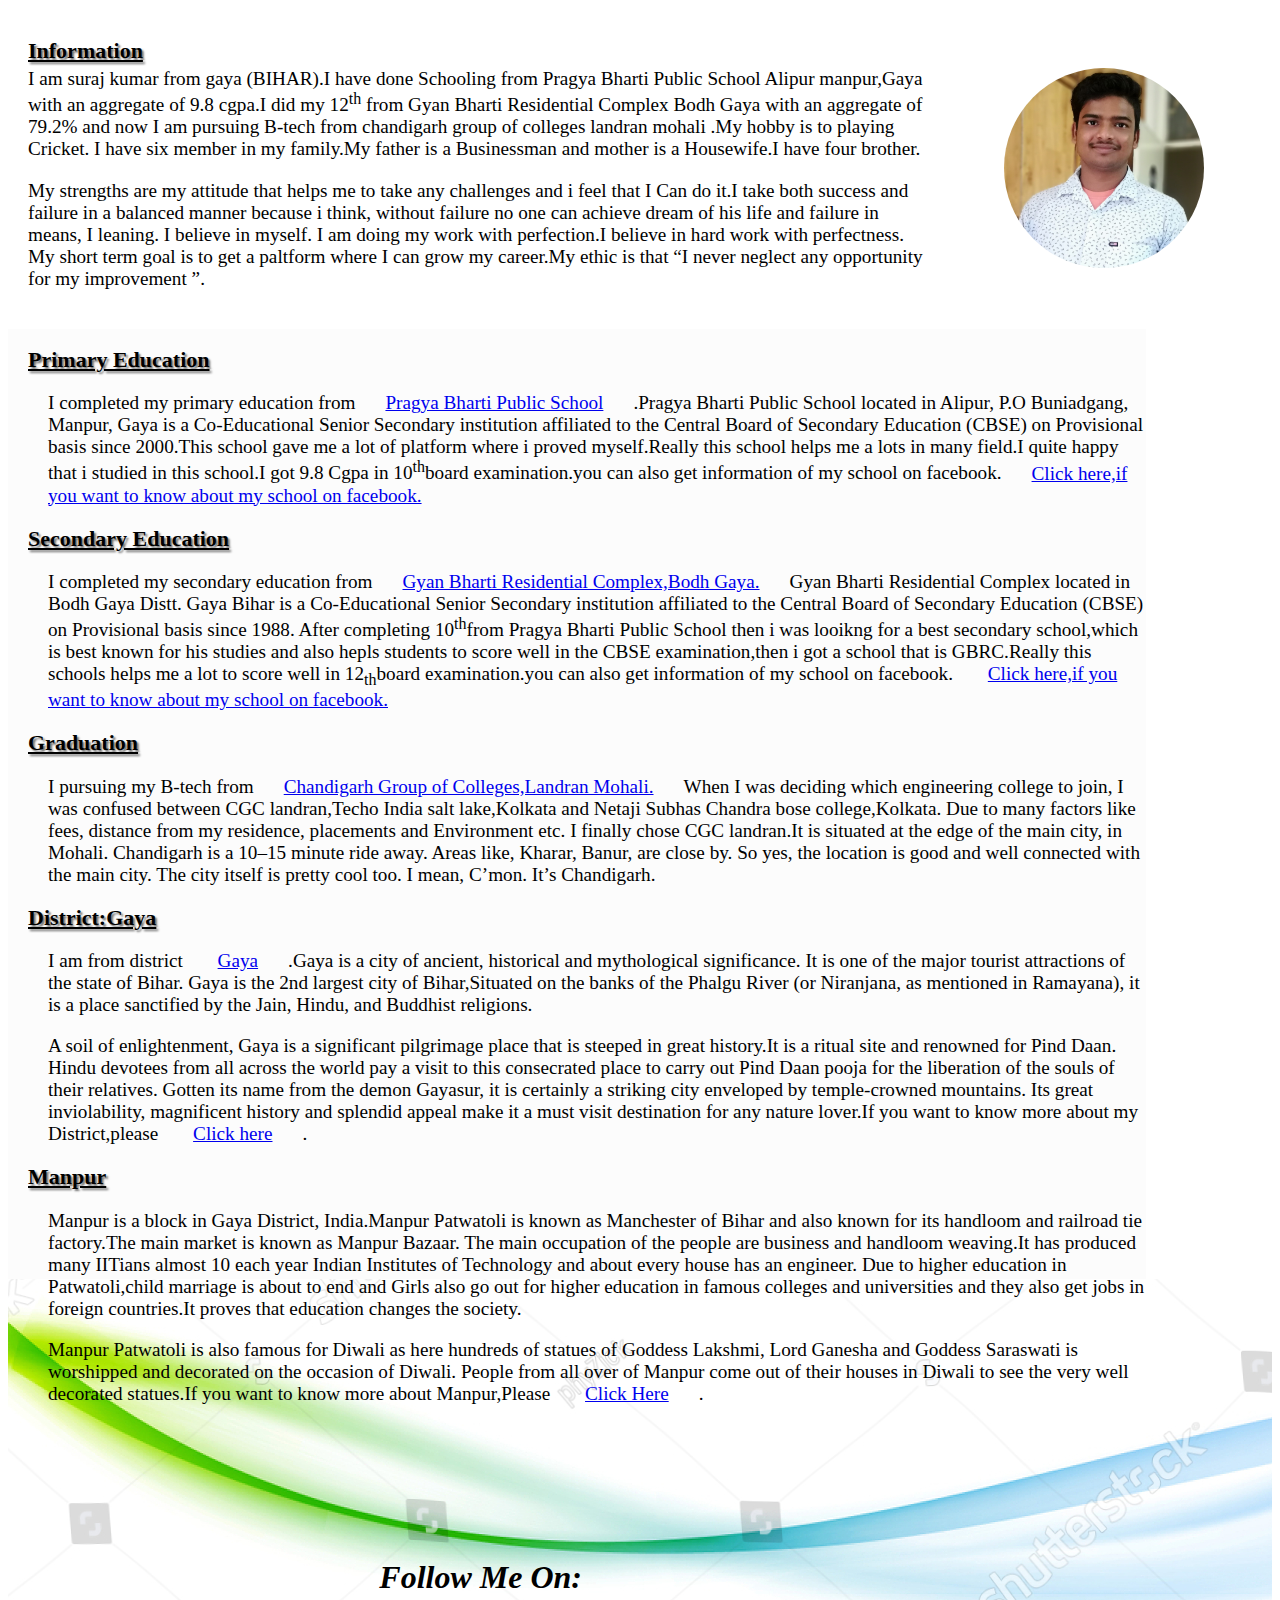
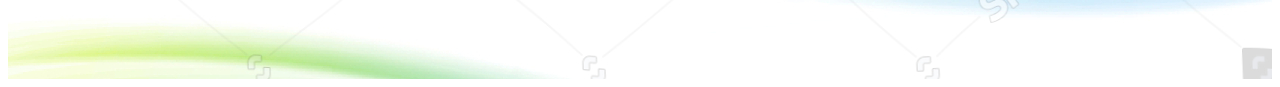
==== commit 775b9fed: "improvement in the portfolio" ====
--- a/About_me/About_me.html
+++ b/About_me/About_me.html
@@ -8,9 +8,9 @@
 		
 </head>
 <body>
-	<div id="img"> <img src="../suraj.jpg"></div>
 	<div id="main">
         <h2><u>Information</u></h2></div>
+        <div id="img"> <img src="../suraj.jpg"></div>
 	<div id="paragraph">
 		<p>
 	     I am suraj kumar from gaya (BIHAR).I have done Schooling from Pragya Bharti Public School Alipur  manpur,Gaya with an aggregate of 9.8 cgpa.I did my 12<sup>th</sup> from Gyan Bharti Residential Complex Bodh Gaya with an aggregate of 79.2% and now I am pursuing B-tech from chandigarh group of colleges landran mohali .My hobby is to playing Cricket. I have six member in my family.My father is a Businessman and mother is a Housewife.I have four brother.</p>
--- a/About_me/style.css
+++ b/About_me/style.css
@@ -1,8 +1,21 @@
+#main
+      {   
+      	float: left;
+      	width: 78%;
+      	height: 60px;
+      }
+      #main h2
+      {
+      	padding: 10px;
+      	margin:20px 15px 0px 10px;
+      	font-size: 22px;
+	    text-shadow: 2px 2px 2px #727272;
+      }
 #img
 {
   height: 200px;
-  width: 200px;
-  margin:50px 0px 0px 100px;
+  width: 250px;
+  margin:0px 15px 0px 80px;
   width: 20%;
   float: right;
 }
@@ -12,31 +25,17 @@
 			border-radius: 100%;
          
        		}
-
-    #main
-      {   
-      	float: right;
-      	width: 70%;
-      	height: 100px;
-      }
-      #main h2
-      {
-      	padding: 1px;
-      	margin:62px 0px 0px 0px;
-      	font-size: 22px;
-	    text-shadow: 2px 2px 2px #727272;
-      }
-	
 		#paragraph
 		{  
 
-			padding: 27px;
-			font-size: 1.2em;	
-			}
-
-			#content
-			{
-  				  height: 900px;
+			padding: 20px;
+			font-size: 1.2em;
+			width: 75%;
+			}
+
+			#content
+			{
+  				  height: 950px;
   				float: left;
  				width: 90%;
  				 background-color: #fcfcfc;
@@ -59,7 +58,7 @@
 		     background :url('../10.jpg') ;
 				width: 100%;
 				height: 400px;
-				margin-top: 850px;
+				margin-top: 950px;
                   
 			}
 			a{
@@ -84,51 +83,49 @@
 			}
 @media only screen and (max-width: 1150px)
 {
+	#main
+
+      {   
+      	float:left;
+      	width: 73%;
+      	height: 50px;
+      }
+      #main h2
+      {
+      	padding: 5px;
+      	margin:20px 0px 0px 15px;
+      	 font-size: 20px;
+      }	
 	#img
 {
   height: 200px;
   width: 200px;
-  margin:50px 0px 0px 80px;
-  width: 20%;
-  float: right;
-}
-		img{
-			width: 200px;
-			height: 200px;         
-       		}
-
-     	#main
-
-      {   
-      	float: right;
-      	width: 65%;
-      	height: 10px;
-      }
-      #main h2
-      {
-      	padding: 5px;
-      	margin:5px 0px 0px 0px;
-      	 font-size: 18px;
-      }
-	
+  margin:0px 0px 0px 80px;
+  width: 20%;
+  float: right;
+}
+		img{
+			width: 180px;
+			height: 180px;         
+       		}	
 		#paragraph
 		{  
 
 			padding: 18px;
 			font-size: 1.2em;
-		width: 92%;
-			}
-			#content
-			{
-  				  height: 900px;
- 				 font-size: 1.1em;
+		   width: 75%;
+			}
+			#content
+			{
+  				  height: 980px;
+ 				 font-size: 1.15em;
 
 			}
 
 	    #content h2
          {
             margin-left: 15px;
-              font-size: 16px;
+              font-size: 20px;
              }
     #content p
     {
@@ -139,7 +136,7 @@
 		     background :url('../10.jpg') ;
 				width: 100%;
 				height: 350px;
-				margin-top: 800px;
+				margin-top: 950px;
                   
 			}
 			a{
@@ -160,52 +157,50 @@
 }
 @media only screen and (max-width: 1024px)
 {
+	#main
+
+      {   
+      	float: left;
+      	width: 72%;
+      	height: 40px;
+      }
+      #main h2
+      {
+      	padding: 5px;
+      	margin:10px 0px 0px 12px;
+      	 font-size: 19px;
+      }
 	#img
 {
-  height: 180px;
-  width: 180px;
-  margin:50px 0px 0px 80px;
-  width: 20%;
-  float: right;
-}
-		img{
-			width: 180px;
-			height: 180px;         
-       		}
-
-     	#main
-
-      {   
-      	float: right;
-      	width: 65%;
-      	height: 10px;
-      }
-      #main h2
-      {
-      	padding: 5px;
-      	margin:5px 0px 0px 0px;
-      	 font-size: 18px;
-      }
-	
+  height: 170px;
+  width: 170px;
+  margin:0px 0px 0px 80px;
+  width: 20%;
+  float: right;
+}
+		img{
+			width: 170px;
+			height: 170px;         
+       		}	
 		#paragraph
 		{  
 
-			padding: 18px;
-			font-size: 1.2em;
+			padding: 16px;
+			font-size: 1.1em;
 		width: 80%;
 			}
 			#content
 			{
 				width: 100%;
-  				  height: 800px;
- 				 font-size: 1.1em;
+  				  height: 890px;
+ 				 font-size: 1.12em;
 
 			}
 
 	    #content h2
          { 
            margin-left: 12px;
-              font-size: 16px;
+              font-size: 19px;
              }
          #content p
         {
@@ -217,7 +212,7 @@
 		     background :url('../10.jpg') ;
 				width: 100%;
 				height: 400px;
-				margin-top: 800px;
+				margin-top: 890px;
                   
 			}
 			a{
@@ -238,44 +233,43 @@
 }
 @media only screen and (max-width: 900px)
 {
+
+     	#main
+
+      {   
+      	float: left;
+      	width: 74%;
+      	height: 25px;
+      }
+      #main h2
+      {
+      	padding: 10px;
+      	margin:2px 0px 0px 8px;
+      	 font-size: 18px;
+      }
 	#img
 {
-  height: 160px;
-  width: 160px;
-  margin:50px 0px 0px 80px;
+  height: 140px;
+  width: 140px;
+  margin:0px 0px 0px 80px;
   width: 20%;
   float: right;
 }
 		img{
 			width: 160px;
 			height: 160px;         
-       		}
-
-     	#main
-
-      {   
-      	float: right;
-      	width: 65%;
-      	height: 10px;
-      }
-      #main h2
-      {
-      	padding: 5px;
-      	margin:5px 0px 0px 0px;
-      	 font-size: 18px;
-      }
-	
+       		}	
 		#paragraph
 		{  
 
 			padding: 18px;
-			font-size: 1.2em;
-		width: 80%;
-			}
-			#content
-			{
-  				  height: 850px;
- 				 font-size: 1.1em;
+			font-size: 1.09em;
+		    width: 80%;
+			}
+			#content
+			{
+  				  height: 900px;
+ 				 font-size: 1.12em;
  				 width: 100%;
 
 			}
@@ -283,7 +277,7 @@
 	    #content h2
          {
            margin-left: 10px;
-              font-size: 16px;
+              font-size: 18px;
              }
     #content p
     {
@@ -294,7 +288,7 @@
 		     background :url('../10.jpg') ;
 				width: 100%;
 				height: 400px;
-				margin-top: 850px;
+				margin-top: 900px;
                   
 			}
 			a{
@@ -315,11 +309,24 @@
 
 @media only screen and (max-width: 800px)
 {
+		#main
+
+      {   
+      	float: left;
+      	width: 74%;
+      	height: 15px;
+      }
+      #main h2
+      {
+      	padding: 5px;
+      	margin:2px 0px 0px 12px;
+      	 font-size: 18px;
+      }
 	#img
 {
   height: 150px;
   width: 150px;
-  margin:50px 0px 0px 80px;
+  margin:5px 0px 0px 80px;
   width: 20%;
   float: right;
 }
@@ -327,27 +334,12 @@
 			width: 150px;
 			height: 150px;         
        		}
-
-     	#main
-
-      {   
-      	float: right;
-      	width: 65%;
-      	height: 10px;
-      }
-      #main h2
-      {
-      	padding: 5px;
-      	margin:5px 0px 0px 0px;
-      	 font-size: 18px;
-      }
-	
 		#paragraph
 		{  
 
 			padding: 18px;
-			font-size: 1em;
-		width: 80%;
+			font-size: 1.06em;
+		  width: 80%;
 			}
 			#content
 			{  width: 100%;
@@ -359,7 +351,7 @@
 	    #content h2
          {
            margin-left: 10px;
-              font-size: 16px;
+              font-size: 18px;
              }
 #content p
     {
@@ -391,44 +383,118 @@
 }
 @media only screen and (max-width: 700px)
 {
+		#main
+      {   
+      	float: left;
+      	width: 74%;
+      	height: 12px;
+      }
+      #main h2
+      {
+      	padding: 1px;
+      	margin:0px 0px 0px 8px;
+      	 font-size: 17spx;
+      }
 #img
 {
-  height: 90px;
-  width: 90px;
-  margin:20px 5px 0px 100px;
-  width: 20%;
-  float: right;
-}
-		img{
-			width: 85px;
-			height: 85px;
+  height: 110px;
+  width: 110px;
+  margin:8px 5px 0px 100px;
+  width: 20%;
+  float: right;
+}
+		img{
+			width: 110px;
+			height: 110px;
+	       		}	
+		#paragraph
+		{  
+             
+			padding: 8px;
+			font-size: 16px;
+			width: 88%;
+		
+			}
+			#content
+			{ 
+				width: 100%;
+  				  height: 1190px;
+  				  float: left;
+ 				 font-size: 1.02em;
+			}
+
+	    #content h2
+         {
+            margin-left: 5px;
+              font-size: 17px;
+             }
+             #content p
+    {
+    	margin-left: 1px;
+    }
+
+			#footer
+			{
+		     background :url('../10.jpg') ;
+				width: 100%;
+				height: 210px;
+				margin-top: 1190px;
+                  
+			}
+			a{
+				padding: 10px;
+			}
+			.click
+			{
+			  float: right;
+			  margin:180px 180px 0px 0px;
+			  padding-left: 10px;
+
+			}
+			.click i
+			{
+				font-size: 1.6em;
+			}
+}	
+@media only screen and (max-width: 620px)
+{
+		#main
+      {   
+      	float: left;
+      	width: 74%;
+      	height: 6px;
+      }
+      #main h2
+      {
+      	padding: 1px;
+      	margin:0px 0px 0px 8px;
+      	 font-size: 16px;
+      }
+	
+#img
+{
+  height: 100px;
+  width: 100px;
+  margin: 10px 0px 90px;
+  width: 20%;
+  float: right;
+}
+		img{
+			width: 100px;
+			height: 100px;
 	       		}
-
-     	#main
-      {   
-      	float: right;
-      	width: 58%;
-      	height: 10px;
-      }
-      #main h2
-      {
-      	padding: 1px;
-      	margin:1px 0px 0px 0px;
-      	 font-size: 16px;
-      }
-	
-		#paragraph
+	#paragraph
 		{  
              
-			padding: 5px;
-			font-size: 14px;
-			width: 100%;
+			padding: 7px;
+			font-size: 15px;
+			width: 88%;
 		
 			}
 			#content
 			{ 
 				width: 100%;
-  				  height: 1020px;
+  				  height: 1170px;
   				  float: left;
  				 font-size: 1em;
                padding: 0px;
@@ -449,8 +515,8 @@
 			{
 		     background :url('../10.jpg') ;
 				width: 100%;
-				height: 210px;
-				margin-top: 1020px;
+				height: 250px;
+				margin-top: 1170px;
                   
 			}
 			a{
@@ -459,57 +525,59 @@
 			.click
 			{
 			  float: right;
-			  margin:180px 180px 0px 0px;
+			  margin:180px 140px 0px 0px;
 			  padding-left: 10px;
 
 			}
+			.click i b
+			{
+				font-size: 0.7em;
+			}
 			.click i
 			{
 				font-size: 1.6em;
 			}
-}	
-@media only screen and (max-width: 620px)
-{
+}
+@media only screen and (max-width: 550px)
+{
+		#main
+      {   
+      	float: left;
+      	width: 74%;
+      	height: 5px;
+      }
+      #main h2
+      {
+      	padding: 0px;
+      	margin:0px 0px 0px 6px;
+      	 font-size: 16px;
+      }
 #img
 {
-  height: 90px;
-  width: 90px;
-  margin:8px 20px 0px 100px;
-  width: 20%;
-  float: right;
-}
-		img{
-			width: 95px;
-			height: 95px;
+  height: 100px;
+  width: 100px;
+  margin:8px 0px 0px 100px;
+  width: 20%;
+  float: right;
+}
+		img{
+			width: 100px;
+			height: 100px;
 	       		}
-
-     	#main
-      {   
-      	float: right;
-      	width: 55%;
-      	height: 10px;
-      }
-      #main h2
-      {
-      	padding: 1px;
-      	margin:1px 0px 0px 0px;
-      	 font-size: 16px;
-      }
-	
-		#paragraph
+	#paragraph
 		{  
              
 			padding: 5px;
 			font-size: 14px;
-			width: 100%;
+			width: 88%;
 		
 			}
 			#content
 			{ 
 				width: 100%;
-  				  height: 1220px;
+  				  height: 1300px;
   				  float: left;
- 				 font-size: 1em;
+ 				 font-size: 0.98em;
                padding: 0px;
                margin: 0px;
 			}
@@ -528,8 +596,8 @@
 			{
 		     background :url('../10.jpg') ;
 				width: 100%;
-				height: 250px;
-				margin-top: 1220px;
+				height: 220px;
+				margin-top: 1300px;
                   
 			}
 			a{
@@ -548,51 +616,48 @@
 			}
 			.click i
 			{
-				font-size: 1.6em;
-			}
-}
-@media only screen and (max-width: 550px)
-{
+				font-size: 1.5em;
+			}
+}
+@media only screen and (max-width: 500px)
+{
+		#main
+      {   
+      	float: left;
+      	width: 74%;
+      	height: 4px;
+      }
+      #main h2
+      {
+      
+      	margin:0px 0px 0px 6px;
+      	 font-size: 16px;
+      }
 #img
 {
   height: 90px;
   width: 90px;
-  margin:8px 20px 0px 100px;
-  width: 20%;
-  float: right;
-}
-		img{
-			width: 95px;
-			height: 95px;
+  margin:8px 0px 0px 100px;
+  width: 20%;
+  float: right;
+}
+		img{
+			width: 90px;
+			height: 90px;
 	       		}
-
-     	#main
-      {   
-      	float: right;
-      	width: 53%;
-      	height: 10px;
-      }
-      #main h2
-      {
-      	padding: 1px;
-      	margin:1px 0px 0px 0px;
-      	 font-size: 16px;
-      }
-	
-		#paragraph
-		{  
-             
+	       		#paragraph
+		{  
 			padding: 5px;
 			font-size: 14px;
-			width: 100%;
+			width: 88%;
 		
 			}
 			#content
 			{ 
 				width: 100%;
-  				  height: 1280px;
+  				  height: 1300px;
   				  float: left;
- 				 font-size: 0.98em;
+ 				 font-size: 0.97em;
                padding: 0px;
                margin: 0px;
 			}
@@ -612,7 +677,7 @@
 		     background :url('../10.jpg') ;
 				width: 100%;
 				height: 220px;
-				margin-top: 1280px;
+				margin-top: 1300px;
                   
 			}
 			a{
@@ -631,50 +696,49 @@
 			}
 			.click i
 			{
-				font-size: 1.5em;
-			}
-}
-@media only screen and (max-width: 500px)
-{
+				font-size: 1.4em;
+			}
+}
+@media only screen and (max-width: 470px)
+{
+	#main
+      {   
+      	float: left;
+      	width: 74%;
+      	height: 4px;
+      }
+      #main h2
+      {
+      	margin:0px 0px 0px 4px;
+      	 font-size: 16px;
+      }
 #img
 {
-  height: 80px;
-  width: 80px;
-  margin:10px 15px 0px 100px;
-  width: 20%;
-  float: right;
-}
-		img{
-			width: 94px;
-			height: 94px;
+  height: 90px;
+  width: 90px;
+  margin:0spx 20px 0px 80px;
+  width: 20%;
+  float: right;
+}
+		img{
+			width: 95px;
+			height: 95px;
 	       		}
-
-     	#main
-      {   
-      	float: right;
-      	width: 52%;
-      	height: 10px;
-      }
-      #main h2
-      {
-      	padding: 1px;
-      	margin:1px 0px 0px 0px;
-      	 font-size: 16px;
-      }
 	
 		#paragraph
 		{  
+             
 			padding: 5px;
 			font-size: 14px;
-			width: 100%;
+			width: 88%;
 		
 			}
 			#content
 			{ 
 				width: 100%;
-  				  height: 1290px;
+  				  height: 1500px;
   				  float: left;
- 				 font-size: 0.97em;
+ 				 font-size: 0.96em;
                padding: 0px;
                margin: 0px;
 			}
@@ -693,18 +757,18 @@
 			{
 		     background :url('../10.jpg') ;
 				width: 100%;
-				height: 220px;
-				margin-top: 1290px;
-                  
-			}
-			a{
-				padding: 10px;
-			}
-			.click
-			{
-			  float: right;
-			  margin:180px 140px 0px 0px;
-			  padding-left: 10px;
+				height: 210px;
+				margin-top: 1500px;
+                  
+			}
+			a{
+				padding: 8px;
+			}
+			.click
+			{
+			  float: right;
+			  margin:180px 60px 0px 0px;
+			  padding-left: 5px;
 
 			}
 			.click i b
@@ -713,49 +777,44 @@
 			}
 			.click i
 			{
-				font-size: 1.4em;
-			}
-}
-@media only screen and (max-width: 470px)
-{
+				font-size: 1.2em;
+			}
+}		
+@media only screen and (max-width: 435px)
+{
+	#main
+      {   
+      	float: left;
+      	width: 74%;
+      }
+      #main h2
+      {
+      	 font-size: 16px;
+      }
 #img
 {
   height: 90px;
   width: 90px;
-  margin:20px 5px 0px 100px;
-  width: 20%;
-  float: right;
-}
-		img{
-			width: 85px;
-			height: 85px;
+  margin:4px 20px 0px 100px;
+  width: 20%;
+  float: right;
+}
+		img{
+			width: 90px;
+			height: 90px;
 	       		}
-
-     	#main
-      {   
-      	float: right;
-      	width: 46%;
-      	height: 10px;
-      }
-      #main h2
-      {
-      	padding: 1px;
-      	margin:1px 0px 0px 0px;
-      	 font-size: 16px;
-      }
-	
 		#paragraph
 		{  
              
-			padding: 5px;
-			font-size: 13px;
-			width: 100%;
+			padding: 2px;
+			font-size: 14px;
+			width: 88%;
 		
 			}
 			#content
 			{ 
 				width: 100%;
-  				  height: 1510px;
+  				  height: 1500px;
   				  float: left;
  				 font-size: 0.96em;
                padding: 0px;
@@ -777,7 +836,7 @@
 		     background :url('../10.jpg') ;
 				width: 100%;
 				height: 210px;
-				margin-top: 1510px;
+				margin-top: 1500px;
                   
 			}
 			a{
@@ -796,16 +855,25 @@
 			}
 			.click i
 			{
-				font-size: 1.2em;
+				font-size: 1.1em;
 			}
 }		
-@media only screen and (max-width: 435px)
-{
+@media only screen and (max-width: 390px)
+{
+		#main
+      {   
+      	float: left;
+      	width:74%;
+      }
+      #main h2
+      {
+      	 font-size: 14px;
+      }
 #img
 {
   height: 90px;
   width: 90px;
-  margin:20px 5px 0px 100px;
+  margin:4px 20px 0px 80px;
   width: 20%;
   float: right;
 }
@@ -813,115 +881,18 @@
 			width: 85px;
 			height: 85px;
 	       		}
-
-     	#main
-      {   
-      	float: right;
-      	width: 46%;
-      	height: 10px;
-      }
-      #main h2
-      {
-      	padding: 1px;
-      	margin:1px 0px 0px 0px;
-      	 font-size: 16px;
-      }
-	
 		#paragraph
 		{  
              
-			padding: 5px;
-			font-size: 13px;
-			width: 100%;
+			padding: 2px;
+			font-size: 14px;
+			width: 88%;
 		
 			}
 			#content
 			{ 
 				width: 100%;
-  				  height: 1590px;
-  				  float: left;
- 				 font-size: 0.96em;
-               padding: 0px;
-               margin: 0px;
-			}
-
-	    #content h2
-         {
-            margin-left: 5px;
-              font-size: 16px;
-             }
-             #content p
-    {
-    	margin-left: 1px;
-    }
-
-			#footer
-			{
-		     background :url('../10.jpg') ;
-				width: 100%;
-				height: 210px;
-				margin-top: 1590px;
-                  
-			}
-			a{
-				padding: 8px;
-			}
-			.click
-			{
-			  float: right;
-			  margin:180px 60px 0px 0px;
-			  padding-left: 5px;
-
-			}
-			.click i b
-			{
-				font-size: 0.7em;
-			}
-			.click i
-			{
-				font-size: 1.1em;
-			}
-}		
-@media only screen and (max-width: 390px)
-{
-#img
-{
-  height: 90px;
-  width: 90px;
-  margin:20px 15px 0px 100px;
-  width: 20%;
-  float: right;
-}
-		img{
-			width: 85px;
-			height: 85px;
-	       		}
-
-     	#main
-      {   
-      	float: right;
-      	width: 45%;
-      	height: 10px;
-      }
-      #main h2
-      {
-      	padding: 1px;
-      	margin:1px 0px 0px 0px;
-      	 font-size: 16px;
-      }
-	
-		#paragraph
-		{  
-             
-			padding: 5px;
-			font-size: 13px;
-			width: 100%;
-		
-			}
-			#content
-			{ 
-				width: 100%;
-  				  height: 1450px;
+  				  height: 1400px;
   				  float: left;
  				 font-size: 0.92em;
                padding: 0px;
@@ -943,7 +914,7 @@
 		     background :url('../10.jpg') ;
 				width: 100%;
 				height: 210px;
-				margin-top: 1450px;
+				margin-top: 1400px;
                   
 			}
 			a{
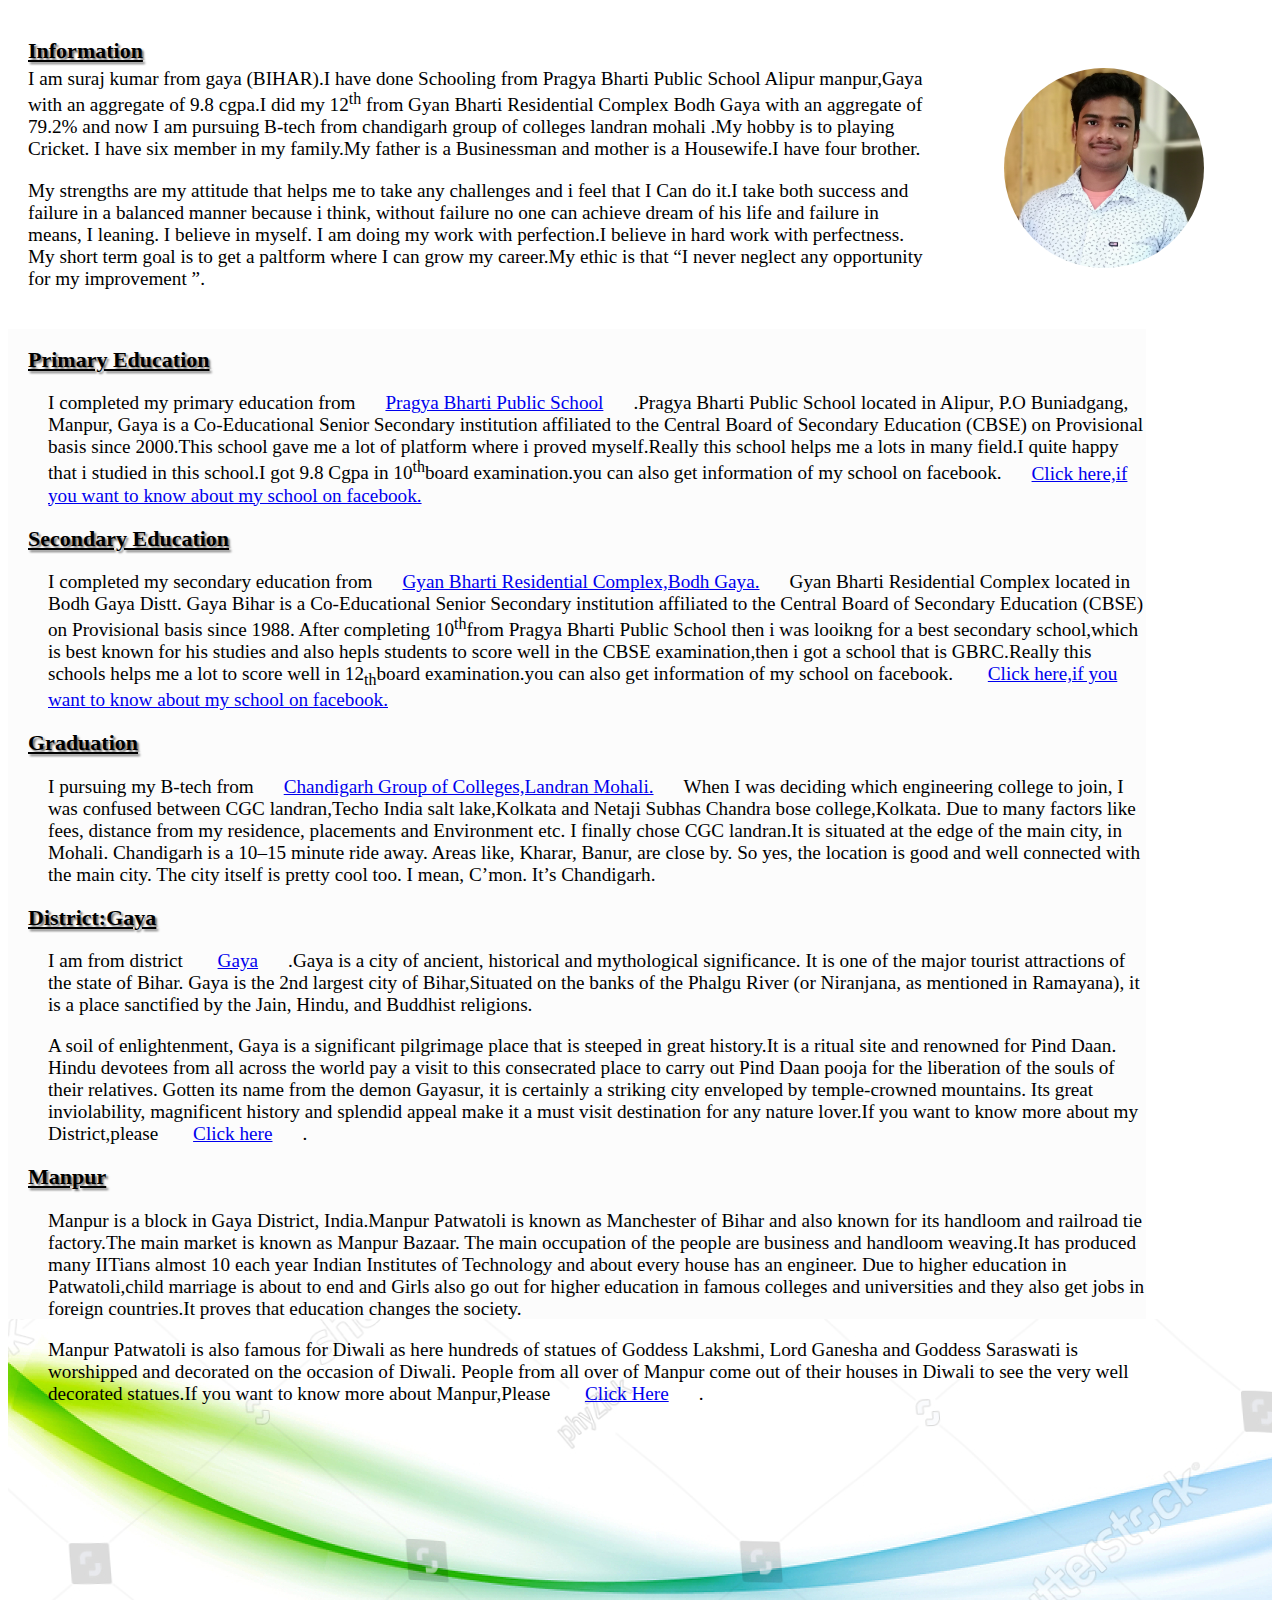
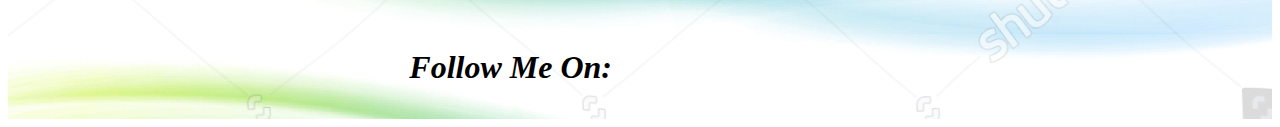
==== commit 9546940a: "making new folder of css" ====
--- a/About_me/About_me.html
+++ b/About_me/About_me.html
@@ -4,7 +4,7 @@
 	<title>About_Me</title>
 	<meta name="viewport" content="width=device-width, initial-sacle=1.0">
 	<link rel="stylesheet" href="https://use.fontawesome.com/releases/v5.2.0/css/all.css" integrity="sha384-hWVjflwFxL6sNzntih27bfxkr27PmbbK/iSvJ+a4+0owXq79v+lsFkW54bOGbiDQ" crossorigin="anonymous">
-	<link rel="stylesheet" type="text/css" href="style.css">
+	<link rel="stylesheet" type="text/css" href="../css/About_me.css">
 		
 </head>
 <body>
--- a/css/About_me.css
+++ b/css/About_me.css
@@ -0,0 +1,943 @@
+#main
+      {   
+      	float: left;
+      	width: 78%;
+      	height: 60px;
+      }
+      #main h2
+      {
+      	padding: 10px;
+      	margin:20px 15px 0px 10px;
+      	font-size: 22px;
+	    text-shadow: 2px 2px 2px #727272;
+      }
+#img
+{
+  height: 200px;
+  width: 250px;
+  margin:0px 15px 0px 80px;
+  width: 20%;
+  float: right;
+}
+		img{
+			width: 200px;
+			height: 200px;
+			border-radius: 100%;
+         
+       		}
+		#paragraph
+		{  
+
+			padding: 20px;
+			font-size: 1.2em;
+			width: 75%;
+			}
+
+			#content
+			{
+  				  height: 990px;
+  				float: left;
+ 				width: 90%;
+ 				 background-color: #fcfcfc;
+ 				 font-size: 1.2em;
+
+			}
+
+	    #content h2
+         {
+              margin-left: 20px;
+              font-size: 22px;
+	        text-shadow: 2px 2px 2px #727272;
+             }
+              #content p
+              {
+               margin-left: 40px;
+              }
+			#footer
+			{
+		     background :url('../10.jpg') ;
+				width: 100%;
+				height: 400px;
+				margin-top: 990px;
+                  
+			}
+			a{
+				padding: 30px;
+			}
+			.click
+			{
+			  float: right;
+			  margin:330px 420px 0px 0px;
+			  padding-left: 20px;
+
+			}
+			.click a:hover 
+			{
+                   color: green;
+                   transition: all 0.8s;
+			    	text-decoration: underline;
+			}
+			.click i
+			{
+				font-size: 2em;
+			}
+@media only screen and (max-width: 1150px)
+{
+	#main
+
+      {   
+      	float:left;
+      	width: 73%;
+      	height: 50px;
+      }
+      #main h2
+      {
+      	padding: 5px;
+      	margin:20px 0px 0px 15px;
+      	 font-size: 20px;
+      }	
+	#img
+{
+  height: 200px;
+  width: 200px;
+  margin:0px 0px 0px 80px;
+  width: 20%;
+  float: right;
+}
+		img{
+			width: 180px;
+			height: 180px;         
+       		}	
+		#paragraph
+		{  
+
+			padding: 18px;
+			font-size: 1.2em;
+		   width: 75%;
+			}
+			#content
+			{
+  				  height: 1040px;
+ 				 font-size: 1.15em;
+
+			}
+
+	    #content h2
+         {
+            margin-left: 15px;
+              font-size: 20px;
+             }
+    #content p
+    {
+    	margin-left: 30px;
+    }
+			#footer
+			{
+		     background :url('../10.jpg') ;
+				width: 100%;
+				height: 350px;
+				margin-top: 1040px;
+                  
+			}
+			a{
+				padding: 15px;
+			}
+			.click
+			{
+			  float: right;
+			  margin:250px 370px 0px 0px;
+			  padding-left: 25px;
+
+		}
+		.click i
+		{
+			font-size: 1.8em;
+		}
+
+}
+@media only screen and (max-width: 1024px)
+{
+	#main
+
+      {   
+      	float: left;
+      	width: 72%;
+      	height: 40px;
+      }
+      #main h2
+      {
+      	padding: 5px;
+      	margin:10px 0px 0px 12px;
+      	 font-size: 19px;
+      }
+	#img
+{
+  height: 170px;
+  width: 170px;
+  margin:0px 0px 0px 80px;
+  width: 20%;
+  float: right;
+}
+		img{
+			width: 170px;
+			height: 170px;         
+       		}	
+		#paragraph
+		{  
+
+			padding: 16px;
+			font-size: 1.1em;
+		width: 80%;
+			}
+			#content
+			{
+				width: 100%;
+  				  height: 910px;
+ 				 font-size: 1.12em;
+
+			}
+
+	    #content h2
+         { 
+           margin-left: 12px;
+              font-size: 19px;
+             }
+         #content p
+        {
+    	margin-left: 25px;
+         }
+
+			#footer
+			{
+		     background :url('../10.jpg') ;
+				width: 100%;
+				height: 400px;
+				margin-top: 910px;
+                  
+			}
+			a{
+				padding: 15px;
+			}
+			.click
+			{
+			  float: right;
+			  margin:360px 350px 0px 0px;
+			  padding-left: 25px;
+
+		}
+		.click i
+		{
+			font-size: 1.8em;
+		}
+
+}
+@media only screen and (max-width: 900px)
+{
+
+     	#main
+
+      {   
+      	float: left;
+      	width: 74%;
+      	height: 25px;
+      }
+      #main h2
+      {
+      	padding: 10px;
+      	margin:2px 0px 0px 8px;
+      	 font-size: 18px;
+      }
+	#img
+{
+  height: 140px;
+  width: 140px;
+  margin:0px 0px 0px 80px;
+  width: 20%;
+  float: right;
+}
+		img{
+			width: 160px;
+			height: 160px;         
+       		}	
+		#paragraph
+		{  
+
+			padding: 18px;
+			font-size: 1.09em;
+		    width: 80%;
+			}
+			#content
+			{
+  				  height: 920px;
+ 				 font-size: 1.12em;
+ 				 width: 100%;
+
+			}
+
+	    #content h2
+         {
+           margin-left: 10px;
+              font-size: 18px;
+             }
+    #content p
+    {
+    	margin-left: 20px;
+    }
+			#footer
+			{
+		     background :url('../10.jpg') ;
+				width: 100%;
+				height: 400px;
+				margin-top: 920px;
+                  
+			}
+			a{
+				padding: 15px;
+			}
+			.click
+			{
+			  float: right;
+			  margin:380px 300px 0px 0px;
+			  padding-left: 25px;
+
+		}
+		.click i
+		{
+			font-size: 1.6em;
+		}
+	}
+
+@media only screen and (max-width: 800px)
+{
+		#main
+
+      {   
+      	float: left;
+      	width: 74%;
+      	height: 15px;
+      }
+      #main h2
+      {
+      	padding: 5px;
+      	margin:2px 0px 0px 12px;
+      	 font-size: 18px;
+      }
+	#img
+{
+  height: 150px;
+  width: 150px;
+  margin:5px 0px 0px 80px;
+  width: 20%;
+  float: right;
+}
+		img{
+			width: 150px;
+			height: 150px;         
+       		}
+		#paragraph
+		{  
+
+			padding: 18px;
+			font-size: 1.06em;
+		  width: 80%;
+			}
+			#content
+			{  width: 100%;
+  				  height: 1160px;
+ 				 font-size: 1.1em;
+
+			}
+
+	    #content h2
+         {
+           margin-left: 10px;
+              font-size: 18px;
+             }
+#content p
+    {
+    	margin-left: 15px;
+    }
+			#footer
+			{
+		     background :url('../10.jpg') ;
+				width: 100%;
+				height: 300px;
+				margin-top: 1160px;
+                  
+			}
+			a{
+				padding: 15px;
+			}
+			.click
+			{
+			  float: right;
+			  margin:270px 200px 0px 0px;
+			  padding-left: 25px;
+
+		}
+		.click i
+		{
+			font-size: 1.6em;
+		}
+
+}
+@media only screen and (max-width: 700px)
+{
+		#main
+      {   
+      	float: left;
+      	width: 74%;
+      	height: 12px;
+      }
+      #main h2
+      {
+      	padding: 1px;
+      	margin:0px 0px 0px 8px;
+      	 font-size: 17spx;
+      }
+#img
+{
+  height: 110px;
+  width: 110px;
+  margin:8px 5px 0px 100px;
+  width: 20%;
+  float: right;
+}
+		img{
+			width: 110px;
+			height: 110px;
+	       		}	
+		#paragraph
+		{  
+             
+			padding: 8px;
+			font-size: 16px;
+			width: 88%;
+		
+			}
+			#content
+			{ 
+				width: 100%;
+  				  height: 1220px;
+  				  float: left;
+ 				 font-size: 1.02em;
+			}
+
+	    #content h2
+         {
+            margin-left: 5px;
+              font-size: 17px;
+             }
+             #content p
+    {
+    	margin-left: 1px;
+    }
+
+			#footer
+			{
+		     background :url('../10.jpg') ;
+				width: 100%;
+				height: 210px;
+				margin-top: 1220px;
+                  
+			}
+			a{
+				padding: 10px;
+			}
+			.click
+			{
+			  float: right;
+			  margin:220px 180px 0px 0px;
+			  padding-left: 10px;
+
+			}
+			.click i
+			{
+				font-size: 1.6em;
+			}
+}	
+@media only screen and (max-width: 620px)
+{
+		#main
+      {   
+      	float: left;
+      	width: 74%;
+      	height: 6px;
+      }
+      #main h2
+      {
+      	padding: 1px;
+      	margin:0px 0px 0px 8px;
+      	 font-size: 16px;
+      }
+	
+#img
+{
+  height: 100px;
+  width: 100px;
+  margin: 10px 0px 90px;
+  width: 20%;
+  float: right;
+}
+		img{
+			width: 100px;
+			height: 100px;
+	       		}
+	#paragraph
+		{  
+             
+			padding: 7px;
+			font-size: 15px;
+			width: 88%;
+		
+			}
+			#content
+			{ 
+				width: 100%;
+  				  height: 1225px;
+  				  float: left;
+ 				 font-size: 1em;
+               padding: 0px;
+               margin: 0px;
+			}
+
+	    #content h2
+         {
+            margin-left: 5px;
+              font-size: 16px;
+             }
+             #content p
+    {
+    	margin-left: 1px;
+    }
+
+			#footer
+			{
+		     background :url('../10.jpg') ;
+				width: 100%;
+				height: 250px;
+				margin-top: 1225px;
+                  
+			}
+			a{
+				padding: 10px;
+			}
+			.click
+			{
+			  float: right;
+			  margin:200px 140px 0px 0px;
+			  padding-left: 10px;
+
+			}
+			.click i b
+			{
+				font-size: 0.7em;
+			}
+			.click i
+			{
+				font-size: 1.6em;
+			}
+}
+@media only screen and (max-width: 550px)
+{
+		#main
+      {   
+      	float: left;
+      	width: 74%;
+      	height: 5px;
+      }
+      #main h2
+      {
+      	padding: 0px;
+      	margin:0px 0px 0px 6px;
+      	 font-size: 16px;
+      }
+#img
+{
+  height: 100px;
+  width: 100px;
+  margin:8px 0px 0px 100px;
+  width: 20%;
+  float: right;
+}
+		img{
+			width: 100px;
+			height: 100px;
+	       		}
+	#paragraph
+		{  
+             
+			padding: 5px;
+			font-size: 14px;
+			width: 88%;
+		
+			}
+			#content
+			{ 
+				width: 100%;
+  				  height: 1300px;
+  				  float: left;
+ 				 font-size: 0.98em;
+               padding: 0px;
+               margin: 0px;
+			}
+
+	    #content h2
+         {
+            margin-left: 5px;
+              font-size: 16px;
+             }
+             #content p
+    {
+    	margin-left: 1px;
+    }
+
+			#footer
+			{
+		     background :url('../10.jpg') ;
+				width: 100%;
+				height: 220px;
+				margin-top: 1300px;
+                  
+			}
+			a{
+				padding: 10px;
+			}
+			.click
+			{
+			  float: right;
+			  margin:190px 140px 0px 0px;
+			  padding-left: 10px;
+
+			}
+			.click i b
+			{
+				font-size: 0.7em;
+			}
+			.click i
+			{
+				font-size: 1.5em;
+			}
+}
+@media only screen and (max-width: 500px)
+{
+		#main
+      {   
+      	float: left;
+      	width: 74%;
+      	height: 4px;
+      }
+      #main h2
+      {
+         padding: 0px;
+      	margin:0px 0px 0px 6px;
+      	 font-size: 16px;
+      }
+#img
+{
+  height: 90px;
+  width: 90px;
+  margin:8px 0px 0px 100px;
+  width: 20%;
+  float: right;
+}
+		img{
+			width: 90px;
+			height: 90px;
+	       		}
+	       		#paragraph
+		{  
+			padding: 5px;
+			font-size: 14px;
+			width: 88%;
+		
+			}
+			#content
+			{ 
+				width: 100%;
+  				  height: 1320px;
+  				  float: left;
+ 				 font-size: 0.97em;
+               padding: 0px;
+               margin: 0px;
+			}
+
+	    #content h2
+         {
+            margin-left: 5px;
+              font-size: 16px;
+             }
+             #content p
+    {
+    	margin-left: 1px;
+    }
+
+			#footer
+			{
+		     background :url('../10.jpg') ;
+				width: 100%;
+				height: 220px;
+				margin-top: 1320px;
+                  
+			}
+			a{
+				padding: 10px;
+			}
+			.click
+			{
+			  float: right;
+			  margin:180px 140px 0px 0px;
+			  padding-left: 10px;
+
+			}
+			.click i b
+			{
+				font-size: 0.7em;
+			}
+			.click i
+			{
+				font-size: 1.4em;
+			}
+}
+@media only screen and (max-width: 470px)
+{
+	#main
+      {   
+      	float: left;
+      	width: 74%;
+      	height: 4px;
+      }
+      #main h2
+      {
+      	padding: 0px;
+      	margin:0px 0px 0px 4px;
+      	 font-size: 15px;
+      }
+#img
+{
+  height: 90px;
+  width: 90px;
+  margin:0spx 20px 0px 80px;
+  width: 20%;
+  float: right;
+}
+		img{
+			width: 95px;
+			height: 95px;
+	       		}
+	
+		#paragraph
+		{  
+             
+			padding: 5px;
+			font-size: 14px;
+			width: 88%;
+		
+			}
+			#content
+			{ 
+				width: 100%;
+  				  height: 1540px;
+  				  float: left;
+ 				 font-size: 0.96em;
+               padding: 0px;
+               margin: 0px;
+			}
+
+	    #content h2
+         {
+            margin-left: 5px;
+              font-size: 16px;
+             }
+             #content p
+    {
+    	margin-left: 1px;
+    }
+
+			#footer
+			{
+		     background :url('../10.jpg') ;
+				width: 100%;
+				height: 210px;
+				margin-top: 1540px;
+                  
+			}
+			a{
+				padding: 8px;
+			}
+			.click
+			{
+			  float: right;
+			  margin:180px 60px 0px 0px;
+			  padding-left: 5px;
+
+			}
+			.click i b
+			{
+				font-size: 0.7em;
+			}
+			.click i
+			{
+				font-size: 1.2em;
+			}
+}		
+@media only screen and (max-width: 435px)
+{
+	#main
+      {   
+      	float: left;
+      	width: 74%;
+      }
+      #main h2
+      { padding: 0px;
+      	margin-left:4px;
+      	 font-size: 14px;
+      }
+#img
+{
+  height: 90px;
+  width: 90px;
+  margin:4px 20px 0px 100px;
+  width: 20%;
+  float: right;
+}
+		img{
+			width: 90px;
+			height: 90px;
+	       		}
+		#paragraph
+		{  
+             
+			padding: 2px;
+			font-size: 14px;
+			width: 88%;
+		
+			}
+			#content
+			{ 
+				width: 100%;
+  				  height: 1540px;
+  				  float: left;
+ 				 font-size: 0.96em;
+               padding: 0px;
+               margin: 0px;
+			}
+
+	    #content h2
+         {
+            margin-left: 5px;
+              font-size: 16px;
+             }
+             #content p
+    {
+    	margin-left: 1px;
+    }
+
+			#footer
+			{
+		     background :url('../10.jpg') ;
+				width: 100%;
+				height: 210px;
+				margin-top: 1540px;
+                  
+			}
+			a{
+				padding: 8px;
+			}
+			.click
+			{
+			  float: right;
+			  margin:180px 60px 0px 0px;
+			  padding-left: 5px;
+
+			}
+			.click i b
+			{
+				font-size: 0.7em;
+			}
+			.click i
+			{
+				font-size: 1.1em;
+			}
+}		
+@media only screen and (max-width: 390px)
+{
+		#main
+      {   
+      	float: left;
+      	width:74%;
+      }
+      #main h2
+      {
+      	padding: 0px;
+      	margin-left: 4px;
+      	 font-size: 14px;
+      }
+#img
+{
+  height: 90px;
+  width: 90px;
+  margin:4px 20px 0px 80px;
+  width: 20%;
+  float: right;
+}
+		img{
+			width: 85px;
+			height: 85px;
+	       		}
+		#paragraph
+		{  
+             
+			padding: 2px;
+			font-size: 14px;
+			width: 88%;
+		
+			}
+			#content
+			{ 
+				width: 100%;
+  				  height: 1450px;
+  				  float: left;
+ 				 font-size: 0.92em;
+               padding: 0px;
+               margin: 0px;
+			}
+
+	    #content h2
+         {
+            margin-left: 5px;
+              font-size: 16px;
+             }
+             #content p
+        {
+    	margin-left: 1px;
+         }
+
+			#footer
+			{
+		     background :url('../10.jpg') ;
+				width: 100%;
+				height: 210px;
+				margin-top: 1470px;
+                  
+			}
+			a{
+				padding: 8px;
+			}
+			.click
+			{
+			  float: right;
+			  margin:180px 60px 0px 0px;
+			  padding-left: 5px;
+
+			}
+			.click i b
+			{
+				font-size: 0.7em;
+			}
+			.click i
+			{
+				font-size: 1.1em;
+			}
+}					
+			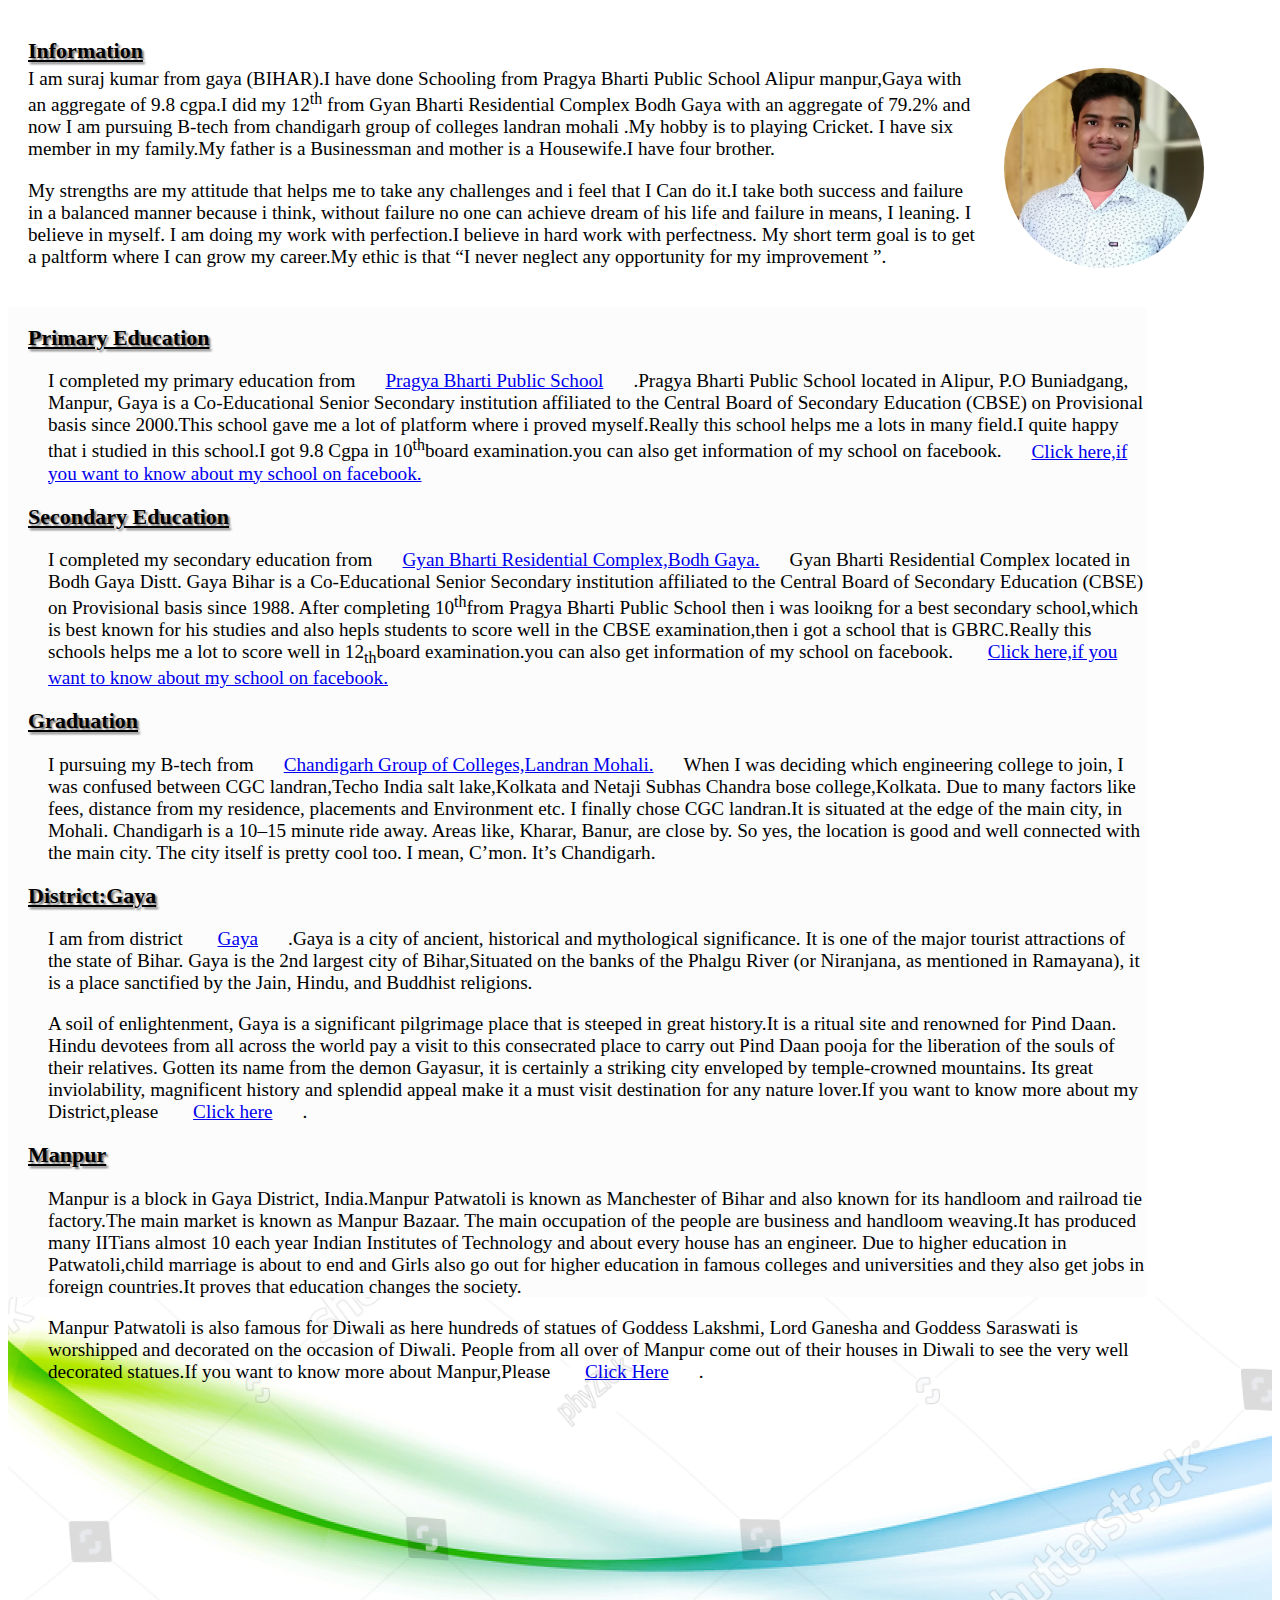
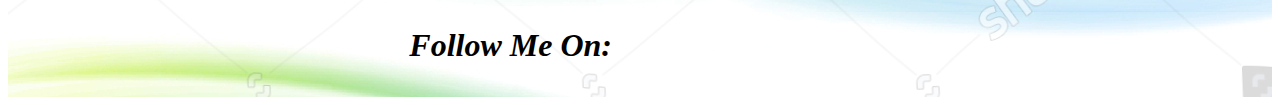
==== commit b4dd1737: "changing in the all section" ====
--- a/About_me/About_me.html
+++ b/About_me/About_me.html
@@ -51,10 +51,10 @@
      	<div id=footer> 
      		<div class="click">
      	   		<i><b>Follow Me On:</b></i>
-     		<a href="https://www.facebook.com/profile.php?id=100008768207787&ref=bookmarks"><i class="fab fa-facebook-square fa-2x"></i></a>
-     		<a href="https://www.instagram.com/surajkr0404/"><i class="fab fa-instagram fa-2x"></i></a>
-     		<a href="https://www.linkedin.com/in/suraj-kumar-54245816b/"><i class="fab fa-linkedin-in fa-2x"></i></a>
-     		<a href="https://twitter.com/SurajKu86301911"><i class="fab fa-twitter fa-2x"></i></a>
+     		<a href="https://www.facebook.com/profile.php?id=100008768207787&ref=bookmarks" target="_blank"><i class="fab fa-facebook-square fa-2x"></i></a>
+     		<a href="https://www.instagram.com/surajkr0404/" target="_blank"><i class="fab fa-instagram fa-2x"></i></a>
+     		<a href="https://www.linkedin.com/in/suraj-kumar-54245816b/" target="_blank"><i class="fab fa-linkedin-in fa-2x"></i></a>
+     		<a href="https://twitter.com/SurajKu86301911" target="_blank"><i class="fab fa-twitter fa-2x"></i></a>
      	</div>
      </div>
 
--- a/css/About_me.css
+++ b/css/About_me.css
@@ -18,6 +18,7 @@
   margin:0px 15px 0px 80px;
   width: 20%;
   float: right;
+  shape-outside:circle();
 }
 		img{
 			width: 200px;
@@ -75,7 +76,7 @@
 			{
                    color: green;
                    transition: all 0.8s;
-			    	text-decoration: underline;
+			    
 			}
 			.click i
 			{
@@ -87,7 +88,7 @@
 
       {   
       	float:left;
-      	width: 73%;
+      	width: 78%;
       	height: 50px;
       }
       #main h2
@@ -103,6 +104,7 @@
   margin:0px 0px 0px 80px;
   width: 20%;
   float: right;
+  shape-outside:circle();
 }
 		img{
 			width: 180px;
@@ -161,7 +163,7 @@
 
       {   
       	float: left;
-      	width: 72%;
+      	width: 82%;
       	height: 40px;
       }
       #main h2
@@ -177,6 +179,7 @@
   margin:0px 0px 0px 80px;
   width: 20%;
   float: right;
+  shape-outside:circle();
 }
 		img{
 			width: 170px;
@@ -329,6 +332,7 @@
   margin:5px 0px 0px 80px;
   width: 20%;
   float: right;
+  shape-outside:circle();
 }
 		img{
 			width: 150px;
@@ -412,7 +416,7 @@
              
 			padding: 8px;
 			font-size: 16px;
-			width: 88%;
+			width: 95%;
 		
 			}
 			#content
@@ -475,9 +479,10 @@
 {
   height: 100px;
   width: 100px;
-  margin: 10px 0px 90px;
-  width: 20%;
-  float: right;
+  margin: 10px 0px 0px 90px;
+  width: 20%;
+  float: right;
+  shape-outside:circle();
 }
 		img{
 			width: 100px;
@@ -488,7 +493,7 @@
              
 			padding: 7px;
 			font-size: 15px;
-			width: 88%;
+			width: 100%;
 		
 			}
 			#content
@@ -559,6 +564,7 @@
   margin:8px 0px 0px 100px;
   width: 20%;
   float: right;
+  shape-outside:circle();
 }
 		img{
 			width: 100px;
@@ -568,8 +574,8 @@
 		{  
              
 			padding: 5px;
-			font-size: 14px;
-			width: 88%;
+			font-size: 13px;
+			width: 100%;
 		
 			}
 			#content
@@ -577,7 +583,7 @@
 				width: 100%;
   				  height: 1300px;
   				  float: left;
- 				 font-size: 0.98em;
+ 				 font-size: 0.92em;
                padding: 0px;
                margin: 0px;
 			}
@@ -640,6 +646,7 @@
   margin:8px 0px 0px 100px;
   width: 20%;
   float: right;
+  shape-outside:circle();
 }
 		img{
 			width: 90px;
@@ -648,16 +655,16 @@
 	       		#paragraph
 		{  
 			padding: 5px;
-			font-size: 14px;
-			width: 88%;
+			font-size: 12px;
+			width: 100%;
 		
 			}
 			#content
 			{ 
 				width: 100%;
-  				  height: 1320px;
+  				  height: 1300px;
   				  float: left;
- 				 font-size: 0.97em;
+ 				 font-size: 0.86em;
                padding: 0px;
                margin: 0px;
 			}
@@ -677,7 +684,7 @@
 		     background :url('../10.jpg') ;
 				width: 100%;
 				height: 220px;
-				margin-top: 1320px;
+				margin-top: 1300px;
                   
 			}
 			a{
@@ -720,26 +727,27 @@
   margin:0spx 20px 0px 80px;
   width: 20%;
   float: right;
+  shape-outside:circle();
 }
 		img{
 			width: 95px;
-			height: 95px;
+			height: 100px;
 	       		}
 	
 		#paragraph
 		{  
              
 			padding: 5px;
-			font-size: 14px;
-			width: 88%;
+			font-size: 12px;
+			width: 95%;
 		
 			}
 			#content
 			{ 
 				width: 100%;
-  				  height: 1540px;
+  				  height: 1520px;
   				  float: left;
- 				 font-size: 0.96em;
+ 				 font-size: 0.86em;
                padding: 0px;
                margin: 0px;
 			}
@@ -759,7 +767,7 @@
 		     background :url('../10.jpg') ;
 				width: 100%;
 				height: 210px;
-				margin-top: 1540px;
+				margin-top: 1520px;
                   
 			}
 			a{
@@ -800,6 +808,7 @@
   margin:4px 20px 0px 100px;
   width: 20%;
   float: right;
+  shape-outside:circle();
 }
 		img{
 			width: 90px;
@@ -809,16 +818,16 @@
 		{  
              
 			padding: 2px;
-			font-size: 14px;
-			width: 88%;
+			font-size: 12px;
+			width: 100%;
 		
 			}
 			#content
 			{ 
 				width: 100%;
-  				  height: 1540px;
+  				  height: 1520px;
   				  float: left;
- 				 font-size: 0.96em;
+ 				 font-size: 0.86em;
                padding: 0px;
                margin: 0px;
 			}
@@ -838,7 +847,7 @@
 		     background :url('../10.jpg') ;
 				width: 100%;
 				height: 210px;
-				margin-top: 1540px;
+				margin-top: 1520px;
                   
 			}
 			a{
@@ -875,11 +884,12 @@
       }
 #img
 {
-  height: 90px;
-  width: 90px;
-  margin:4px 20px 0px 80px;
-  width: 20%;
-  float: right;
+  height: 80px;
+  width: 75px;
+  margin:1px 20px 0px 80px;
+  width: 20%;
+  float: right;
+  shape-outside:circle();
 }
 		img{
 			width: 85px;
@@ -889,16 +899,16 @@
 		{  
              
 			padding: 2px;
-			font-size: 14px;
-			width: 88%;
+			font-size: 12px;
+			width: 100%;
 		
 			}
 			#content
 			{ 
 				width: 100%;
-  				  height: 1450px;
+  				  height: 1425px;
   				  float: left;
- 				 font-size: 0.92em;
+ 				 font-size: 0.85em;
                padding: 0px;
                margin: 0px;
 			}
@@ -918,7 +928,7 @@
 		     background :url('../10.jpg') ;
 				width: 100%;
 				height: 210px;
-				margin-top: 1470px;
+				margin-top: 1440px;
                   
 			}
 			a{
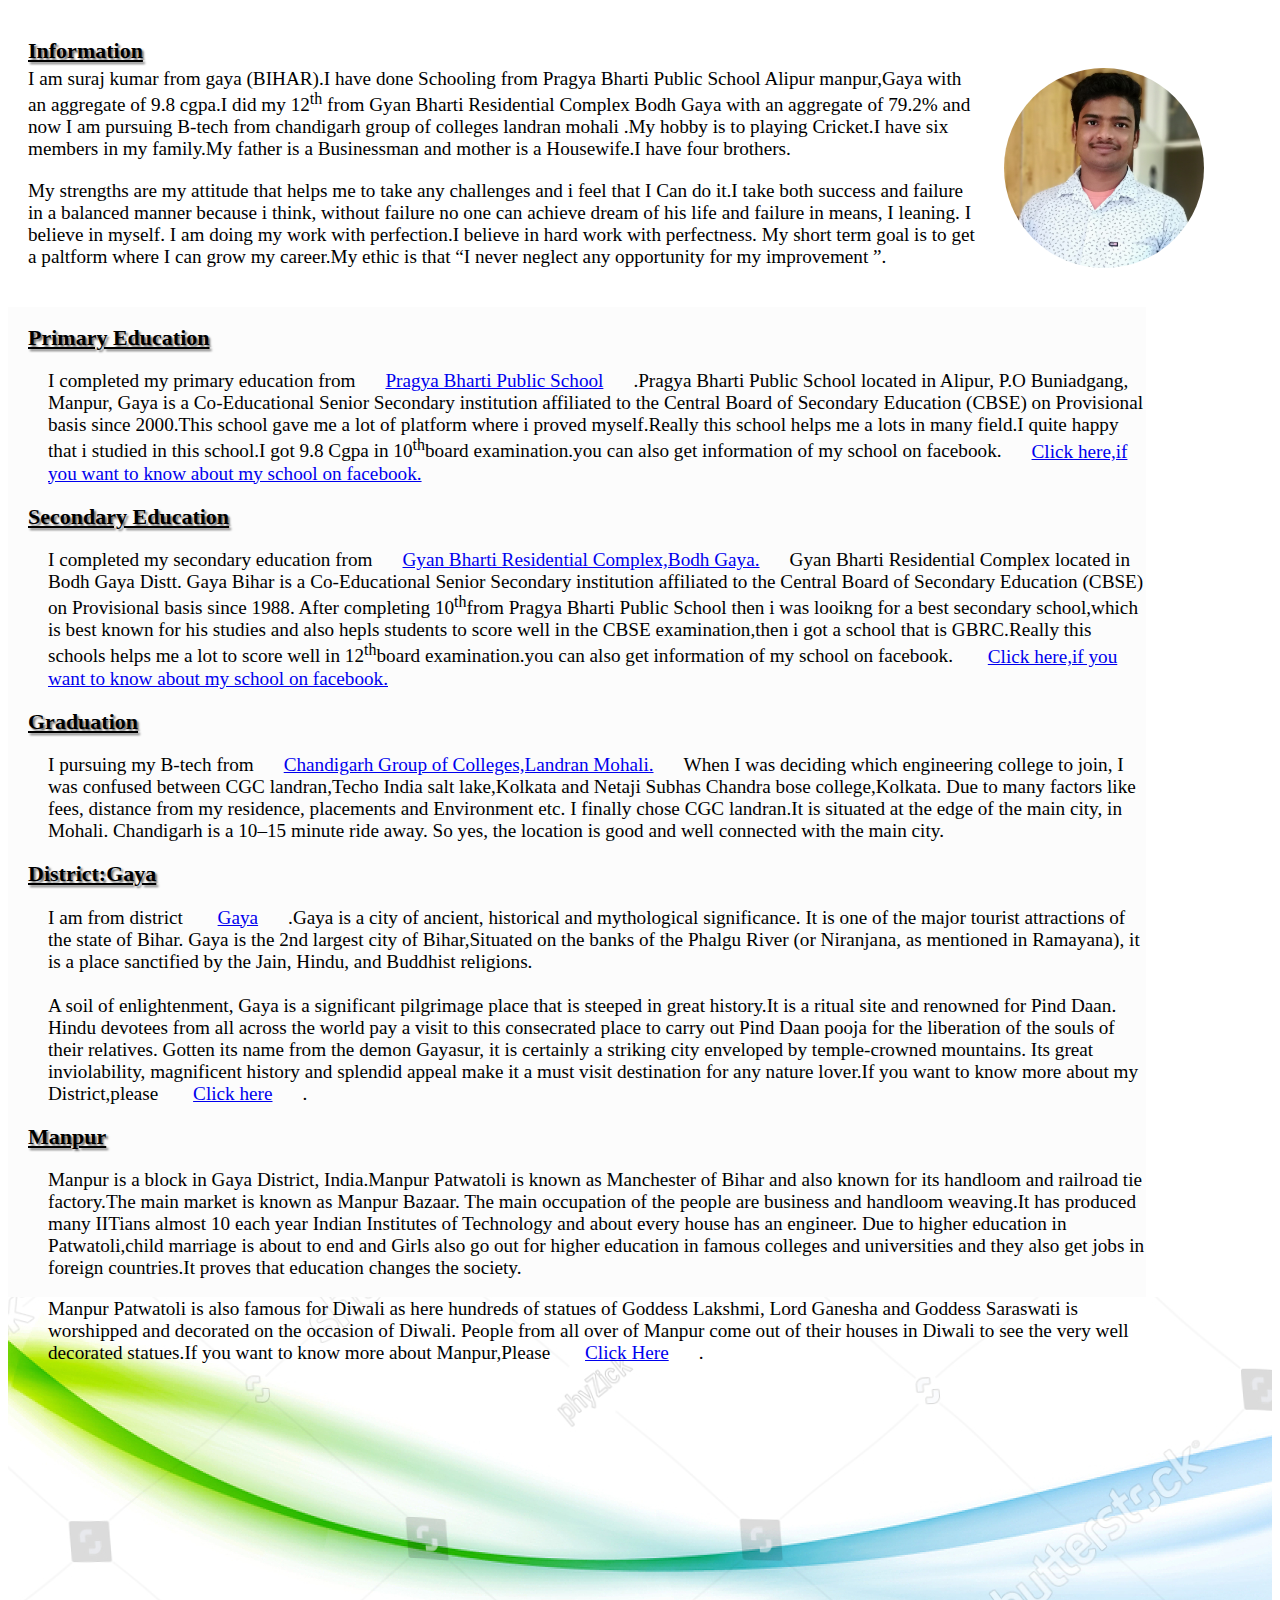
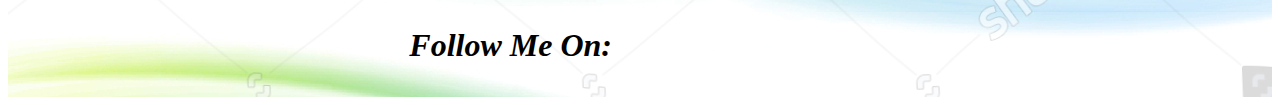
==== commit c51e8793: "correcting some spelling mistake" ====
--- a/About_me/About_me.html
+++ b/About_me/About_me.html
@@ -13,7 +13,7 @@
         <div id="img"> <img src="../suraj.jpg"></div>
 	<div id="paragraph">
 		<p>
-	     I am suraj kumar from gaya (BIHAR).I have done Schooling from Pragya Bharti Public School Alipur  manpur,Gaya with an aggregate of 9.8 cgpa.I did my 12<sup>th</sup> from Gyan Bharti Residential Complex Bodh Gaya with an aggregate of 79.2% and now I am pursuing B-tech from chandigarh group of colleges landran mohali .My hobby is to playing Cricket. I have six member in my family.My father is a Businessman and mother is a Housewife.I have four brother.</p>
+	     I am suraj kumar from gaya (BIHAR).I have done Schooling from Pragya Bharti Public School Alipur  manpur,Gaya with an aggregate of 9.8 cgpa.I did my 12<sup>th</sup> from Gyan Bharti Residential Complex Bodh Gaya with an aggregate of 79.2% and now I am pursuing B-tech from chandigarh group of colleges landran mohali .My hobby is to playing Cricket.I have six members in my family.My father is a Businessman and mother is a Housewife.I have four brothers.  </p>
      <p>
          My strengths are my attitude that helps me to take any challenges and i feel that I Can do it.I take both success and failure in a balanced manner because i think, without failure no one can achieve dream of his life and failure in means, I leaning. I believe in myself. I am doing my work with perfection.I believe in hard work with perfectness. My short term goal is to get a paltform 
      	where I can grow my career.My ethic is that <q>I never neglect any opportunity for my improvement   </q>.
@@ -26,18 +26,16 @@
         </p>
         <h2><u>Secondary Education</u></h2>
         <p>
-            I completed my secondary education from<a href="http://www.gyanbhartibodhgaya.com/">Gyan Bharti Residential Complex,Bodh Gaya.</a>Gyan Bharti Residential Complex located in Bodh Gaya Distt. Gaya Bihar is a Co-Educational Senior Secondary institution affiliated to the Central Board of Secondary Education (CBSE) on Provisional basis since 1988. After completing 10<sup>th</sup>from Pragya Bharti Public School then i was looikng for a best secondary school,which is best known for his studies and also hepls students to score well in the CBSE examination,then i got a school that is GBRC.Really this schools helps me a lot to score well in 12<sub>th</sub>board examination.you can also get information of my school on facebook.
+            I completed my secondary education from<a href="http://www.gyanbhartibodhgaya.com/">Gyan Bharti Residential Complex,Bodh Gaya.</a>Gyan Bharti Residential Complex located in Bodh Gaya Distt. Gaya Bihar is a Co-Educational Senior Secondary institution affiliated to the Central Board of Secondary Education (CBSE) on Provisional basis since 1988. After completing 10<sup>th</sup>from Pragya Bharti Public School then i was looikng for a best secondary school,which is best known for his studies and also hepls students to score well in the CBSE examination,then i got a school that is GBRC.Really this schools helps me a lot to score well in 12<sup>th</sup>board examination.you can also get information of my school on facebook.
 <a href="https://www.facebook.com/pages/category/Residence/Gyan-Bharti-Residential-Complex-241128202578710/">Click here,if you want to know about my school on facebook.</a>     
         </p>
         <h2><u>Graduation</u></h2>
         <p>
-        	I pursuing my B-tech from<a href="https://www.cgc.edu.in/">Chandigarh Group of Colleges,Landran Mohali.</a>When I was deciding which engineering college to join, I was confused between CGC landran,Techo India salt lake,Kolkata and Netaji Subhas Chandra bose college,Kolkata. Due to many factors like fees, distance from my residence, placements and Environment etc. I finally chose CGC landran.It is situated at the edge of the main city, in Mohali. Chandigarh is a 10–15 minute ride away. Areas like, Kharar, Banur, are close by. So yes, the location is good and well connected with the main city. The city itself is pretty cool too. I mean, C’mon. It’s Chandigarh.</p>  
+        	I pursuing my B-tech from<a href="https://www.cgc.edu.in/">Chandigarh Group of Colleges,Landran Mohali.</a>When I was deciding which engineering college to join, I was confused between CGC landran,Techo India salt lake,Kolkata and Netaji Subhas Chandra bose college,Kolkata. Due to many factors like fees, distance from my residence, placements and Environment etc. I finally chose CGC landran.It is situated at the edge of the main city, in Mohali. Chandigarh is a 10–15 minute ride away. So yes, the location is good and well connected with the main city.</p>  
 <h2><u>District:Gaya</u></h2>
 <p>
-	I am from district <a href="https://en.wikipedia.org/wiki/Gaya,_India">Gaya</a>.Gaya is a city of ancient, historical and mythological significance. It is one of the major tourist attractions of the state of Bihar. Gaya is the 2nd largest city of Bihar,Situated on the banks of the Phalgu River (or Niranjana, as mentioned in Ramayana), it is a place sanctified by the Jain, Hindu, and Buddhist religions.
- </p>
-   <p>
-    A soil of enlightenment, Gaya is a significant pilgrimage place that is steeped in great history.It is a ritual site and renowned for Pind Daan. Hindu devotees from all across the world pay a visit to this consecrated place to carry out Pind Daan pooja for the liberation of the souls of their relatives. Gotten its name from the demon Gayasur, it is certainly a striking city enveloped by temple-crowned mountains. Its great inviolability, magnificent history and splendid appeal make it a must visit destination for any nature lover.If you want to know more about my District,please <a href="https://gaya.nic.in/forms/">Click here</a>. 
+	I am from district <a href="https://en.wikipedia.org/wiki/Gaya,_India">Gaya</a>.Gaya is a city of ancient, historical and mythological significance. It is one of the major tourist attractions of the state of Bihar. Gaya is the 2nd largest city of Bihar,Situated on the banks of the Phalgu River (or Niranjana, as mentioned in Ramayana), it is a place sanctified by the Jain, Hindu, and Buddhist religions.<br><br>
+     A soil of enlightenment, Gaya is a significant pilgrimage place that is steeped in great history.It is a ritual site and renowned for Pind Daan. Hindu devotees from all across the world pay a visit to this consecrated place to carry out Pind Daan pooja for the liberation of the souls of their relatives. Gotten its name from the demon Gayasur, it is certainly a striking city enveloped by temple-crowned mountains. Its great inviolability, magnificent history and splendid appeal make it a must visit destination for any nature lover.If you want to know more about my District,please <a href="https://gaya.nic.in/forms/">Click here</a>. 
 </p>
 <h2><u>Manpur</u></h2>
 <p>
